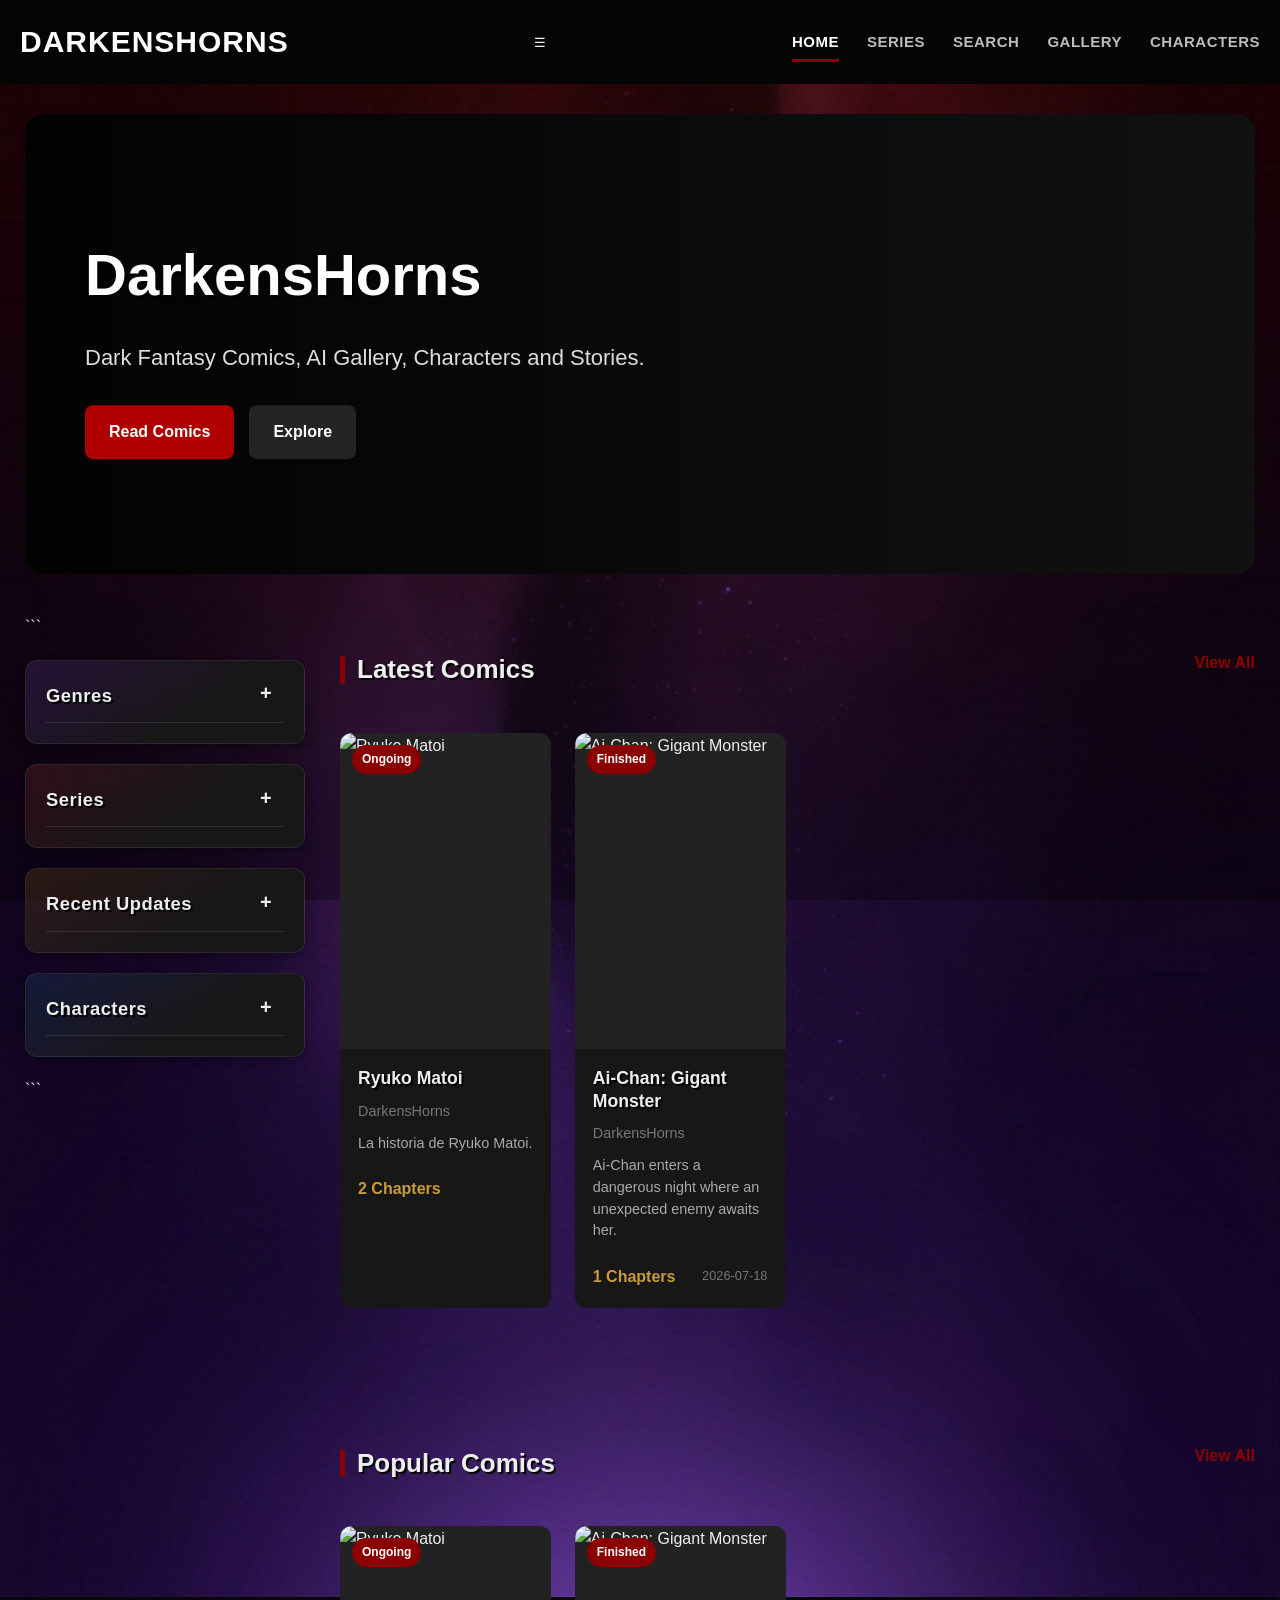
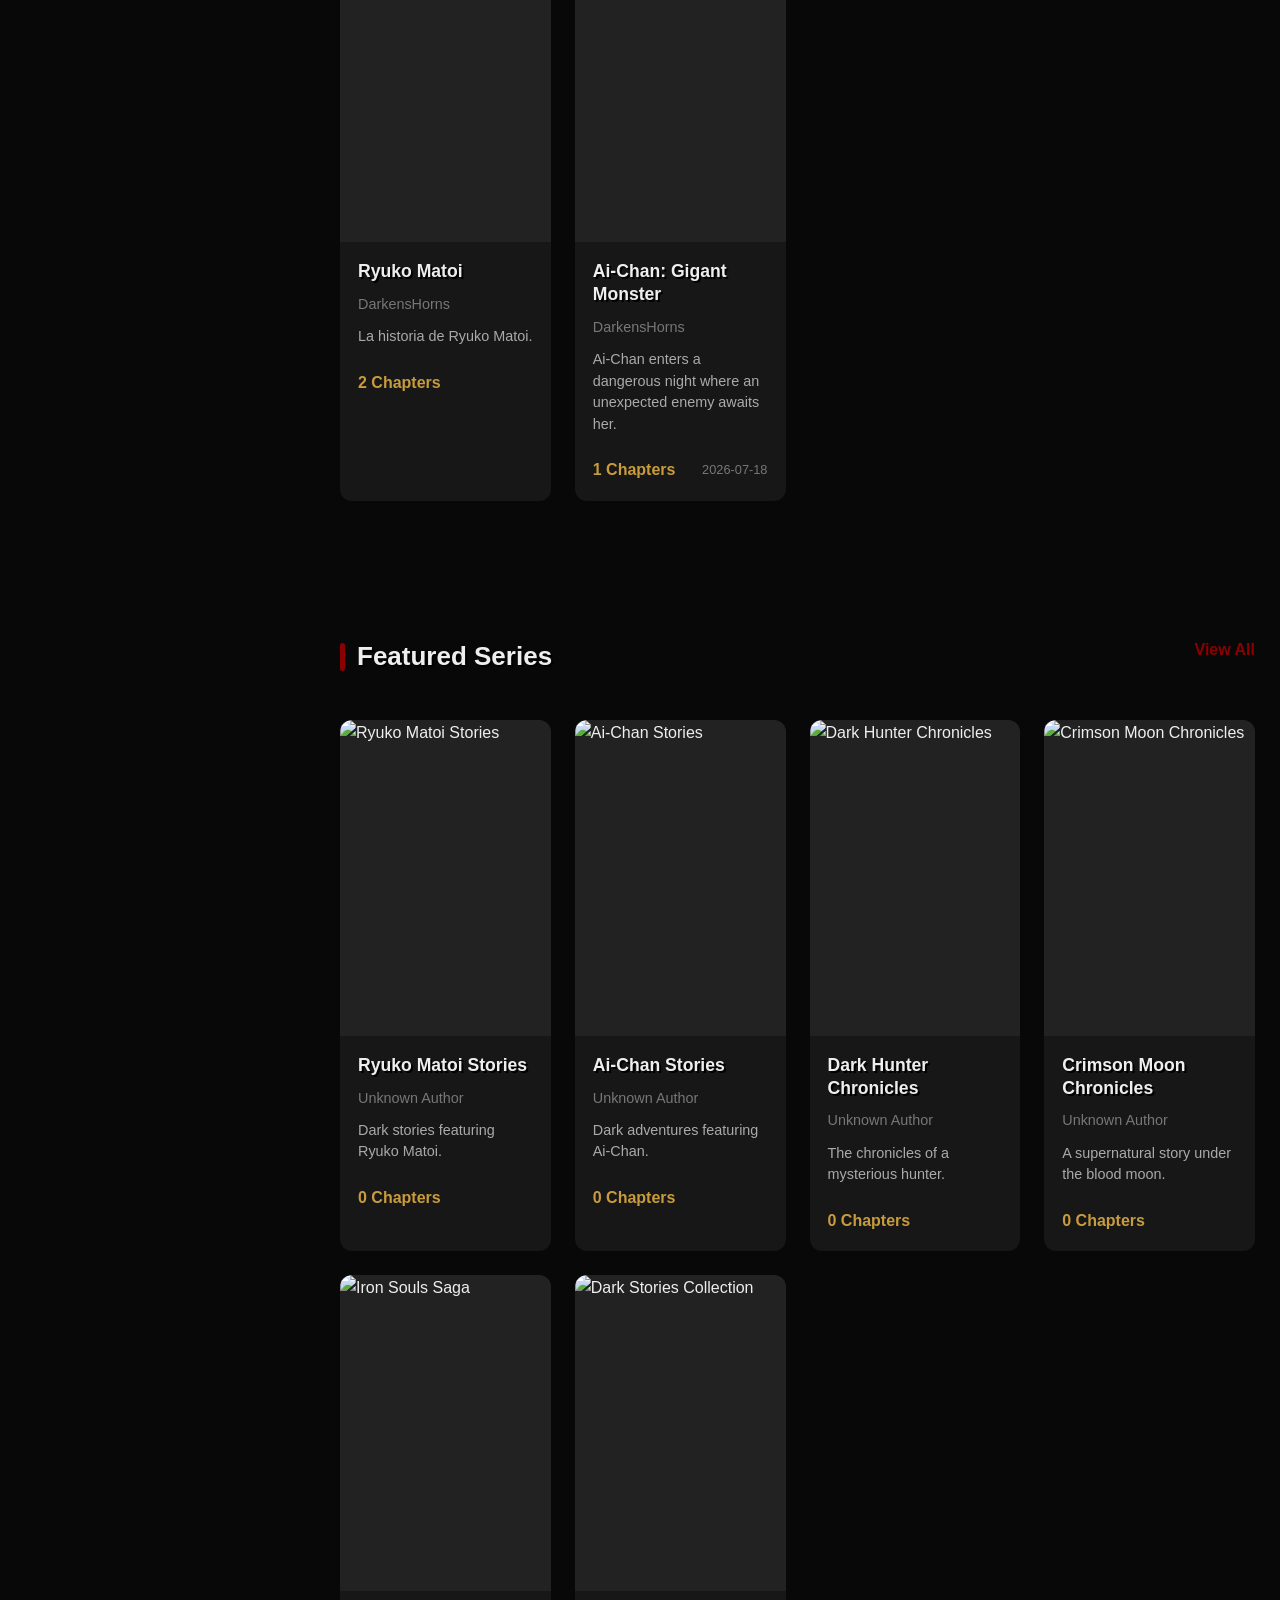
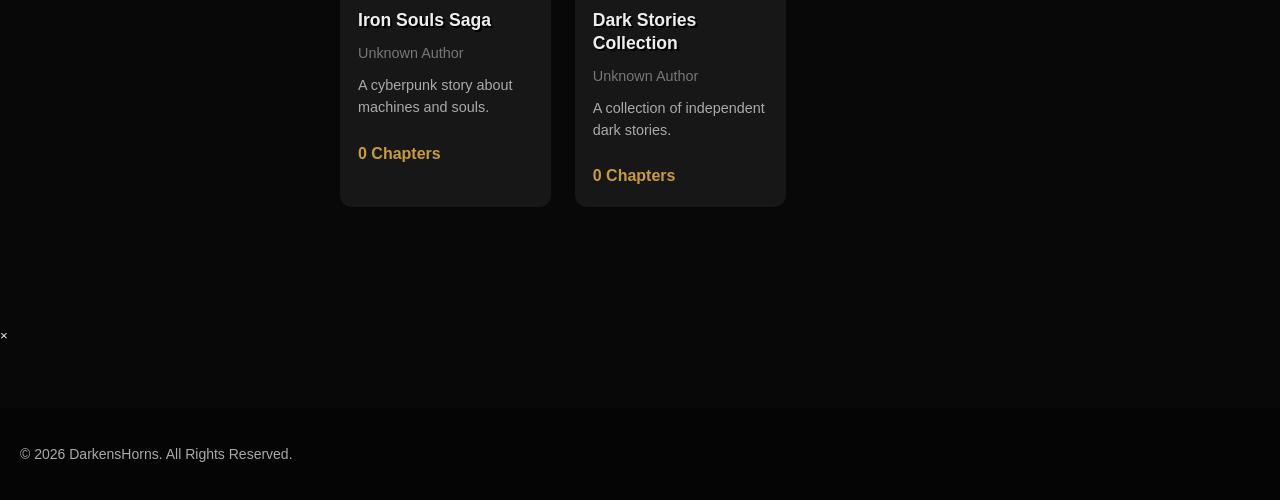
==== index.html @ 61ee0b5c "Update index.html" ====
<!DOCTYPE html>

<html lang="en">

<head>

<meta charset="UTF-8">

<meta name="viewport" content="width=device-width, initial-scale=1.0">

<title>DarkensHorns</title>

<meta name="description" content="DarkensHorns - Dark Comics, AI Gallery, Characters and Stories">

<link rel="icon" href="favicon.ico">

<link rel="stylesheet" href="css/variables.css">
<link rel="stylesheet" href="css/theme.css">
<link rel="stylesheet" href="css/layout.css">
<link rel="stylesheet" href="css/header.css">
<link rel="stylesheet" href="css/navigation.css">
<link rel="stylesheet" href="css/cards.css">
<link rel="stylesheet" href="css/sidebar.css">
<link rel="stylesheet" href="css/footer.css">
<link rel="stylesheet" href="css/animation.css">
<link rel="stylesheet" href="css/home.css">
<link rel="stylesheet" href="css/home-banner.css">
<link rel="stylesheet" href="css/responsive.css">

</head>

<body>

<header id="site-header">

<div class="header-container">

<a href="index.html" class="logo">
DarkensHorns
</a>

<button
 class="menu-toggle"
 aria-label="Open Menu">
☰ </button>

<nav class="main-navigation">

<a href="index.html" class="active">
Home
</a>

<a href="pages/series.html">
Series
</a>

<a href="pages/search.html">
Search
</a>

<a href="pages/gallery.html">
Gallery
</a>

<a href="pages/characters.html">
Characters
</a>

</nav>

</div>

</header>

<main class="main-container">

<section id="home-banner">

<div id="banner-slider"></div>

<div class="banner-content">

<h1>
DarkensHorns
</h1>

<p>
Dark Fantasy Comics, AI Gallery, Characters and Stories.
</p>

<div class="hero-buttons">

<a
 href="pages/series.html"
 class="hero-primary">
Read Comics </a>

<a
 href="pages/search.html"
 class="hero-secondary">
Explore </a>

</div>

</div>

</section>

<div class="content-layout">

<!-- COLUMNA IZQUIERDA -->

<aside class="sidebar">

```
<!-- GENRES -->

<section class="sidebar-box sidebar-genres">

    <h3
        class="sidebar-toggle"
        tabindex="0"
        role="button"
        aria-expanded="false">

        <span>
            Genres
        </span>

        <span class="sidebar-arrow">
            +
        </span>

    </h3>


    <div class="sidebar-content">

        <ul
            id="categories-list"
            class="category-list">
        </ul>

    </div>

</section>



<!-- SERIES -->

<section class="sidebar-box sidebar-series">

    <h3
        class="sidebar-toggle"
        tabindex="0"
        role="button"
        aria-expanded="false">

        <span>
            Series
        </span>

        <span class="sidebar-arrow">
            +
        </span>

    </h3>


    <div class="sidebar-content">

        <ul
            id="series-list"
            class="category-list">
        </ul>

    </div>

</section>



<!-- RECENT UPDATES -->

<section class="sidebar-box sidebar-recent">

    <h3
        class="sidebar-toggle"
        tabindex="0"
        role="button"
        aria-expanded="false">

        <span>
            Recent Updates
        </span>

        <span class="sidebar-arrow">
            +
        </span>

    </h3>


    <div class="sidebar-content">

        <ul
            id="recent-list">
        </ul>

    </div>

</section>



<!-- CHARACTERS -->

<section class="sidebar-box sidebar-characters">

    <h3
        class="sidebar-toggle"
        tabindex="0"
        role="button"
        aria-expanded="false">

        <span>
            Characters
        </span>

        <span class="sidebar-arrow">
            +
        </span>

    </h3>


    <div class="sidebar-content">

        <div
            id="characters-list">
        </div>

    </div>

</section>
```

</aside>


<!-- COLUMNA DERECHA -->

<section class="content">

<section class="home-section">

<div class="section-header">

<h2 class="section-title">
Latest Comics
</h2>

<a href="pages/series.html">
View All
</a>

</div>

<div
    id="latest-comics"
    class="comic-grid">
</div>

</section>

<section class="home-section">

<div class="section-header">

<h2 class="section-title">
Popular Comics
</h2>

<a href="pages/series.html">
View All
</a>

</div>

<div
    id="popular-comics"
    class="comic-grid">
</div>

</section>

<section class="home-section">

<div class="section-header">

<h2 class="section-title">
Featured Series
</h2>

<a href="pages/series.html">
View All
</a>

</div>

<div
    id="featured-series"
    class="comic-grid">
</div>

</section>

</section>

</div>

</main>

<div
    id="comic-modal"
    class="modal">

<div class="modal-content">

<button class="modal-close">
×
</button>

<div id="modal-body"></div>

</div>

</div>

<footer id="site-footer">

<div class="footer-container">

<p>
© 2026 DarkensHorns. All Rights Reserved.
</p>

</div>

</footer>

<script
    type="module"
    src="js/app.js">
</script>

<script
    type="module"
    src="js/home-banner.js">
</script>

</body>

</html>
---- css/variables.css ----
:root {

    /* COLORS */

    --bg-main: #080808;
    --bg-secondary: #111111;
    --bg-card: #171717;
    --bg-hover: #222222;

    --primary: #8b0000;
    --primary-light: #b30000;

    --accent: #c89b3c;

    --text-main: #eeeeee;
    --text-secondary: #aaaaaa;
    --text-dark: #777777;


    /* BORDERS */

    --border-color: rgba(255,255,255,0.08);

    --radius-small: 6px;
    --radius-medium: 12px;
    --radius-large: 18px;


    /* SHADOWS */

    --shadow-small:
    0 4px 10px rgba(0,0,0,.3);


    --shadow-large:
    0 10px 30px rgba(0,0,0,.6);



    /* LAYOUT */

    --container-width: 1400px;


    /* TRANSITIONS */

    --transition-fast: .2s ease;

    --transition-normal: .35s ease;


    /* FONTS */

    --font-main:
    Arial, Helvetica, sans-serif;


}
---- css/theme.css ----
/* =========================
   RESET
========================= */

* {
    margin: 0;
    padding: 0;
    box-sizing: border-box;
}

/* =========================
   HTML
========================= */

html {
    scroll-behavior: smooth;
}

/* =========================
   BODY
========================= */

body{

    background:
        linear-gradient(rgba(0,0,0,.15),rgba(0,0,0,.30)),
        url("../assets/background.png");

    background-position:center;
    background-size:cover;
    background-repeat:no-repeat;
    background-attachment:fixed;

    background-color:var(--bg-main);

    color:var(--text-main);

    font-family:var(--font-main);

    line-height:1.6;

    overflow-x:hidden;

}
/* =========================
   LINKS
========================= */

a {

    color: inherit;

    text-decoration: none;

    transition: var(--transition-fast);

}

a:hover {

    color: var(--accent);

}

/* =========================
   IMAGES
========================= */

img {

    display: block;

    width: 100%;

    height: auto;

}

/* =========================
   LISTS
========================= */

ul,
ol {

    list-style: none;

}

/* =========================
   BUTTONS
========================= */

button {

    border: none;

    cursor: pointer;

    background: none;

    color: inherit;

    transition: var(--transition-fast);

}

/* =========================
   INPUTS
========================= */

input,
textarea,
select {

    font-family: inherit;

    outline: none;

    border: none;

}

/* =========================
   HEADINGS
========================= */

h1 {

    font-size: 3rem;

    font-weight: 700;

}

h2 {

    font-size: 2rem;

    margin-bottom: 18px;

}

h3 {

    font-size: 1.3rem;

}

p {

    color: var(--text-secondary);

}

/* =========================
   SCROLLBAR
========================= */

::-webkit-scrollbar {

    width: 10px;

}

::-webkit-scrollbar-track {

    background: #0b0b0b;

}

::-webkit-scrollbar-thumb {

    background: #3a3a3a;

    border-radius: 10px;

}

::-webkit-scrollbar-thumb:hover {

    background: var(--primary);

}

/* =========================
   SELECTION
========================= */

::selection {

    background: var(--primary);

    color: white;

}

/* ==========================================================
   DARKENSHORNS
   FUN TITLE TYPOGRAPHY
========================================================== */

h1,
h2,
h3,
.card-title,
.comic-title,
.series-title {

    font-family:
        "Trebuchet MS",
        "Arial Rounded MT Bold",
        Arial,
        sans-serif;

    font-weight:
        900;

    text-shadow:
        2px
        2px
        0
        #000;

}
---- css/layout.css ----
/* =========================
   RESET
========================= */

*{
    margin:0;
    padding:0;
    box-sizing:border-box;
}


/* =========================
   HTML
========================= */

html{

    scroll-behavior:smooth;

}


/* =========================
   GLOBAL CONTAINER
========================= */

.container{

    width:100%;

    max-width:1400px;

    margin:auto;

    padding:0 20px;

}


/* =========================
   LINKS
========================= */

a{

    color:inherit;

    text-decoration:none;

    transition:var(--transition-fast);

}


a:hover{

    color:var(--accent);

}


/* =========================
   IMAGES
========================= */

img{

    display:block;

    max-width:100%;

    height:auto;

}


/* =========================
   LISTS
========================= */

ul,
ol{

    list-style:none;

}


/* =========================
   BUTTONS
========================= */

button{

    border:none;

    cursor:pointer;

    background:none;

    color:inherit;

    transition:var(--transition-fast);

}


/* =========================
   INPUTS
========================= */

input,
textarea,
select{

    font-family:inherit;

    outline:none;

}


/* =========================
   HEADINGS
========================= */

h1{

    font-size:3rem;

    font-weight:700;

    color:var(--text-main);

}


h2{

    font-size:2rem;

    margin-bottom:18px;

    color:var(--text-main);

}


h3{

    font-size:1.3rem;

    color:var(--text-main);

}


p{

    color:var(--text-secondary);

}


/* =========================
   SECTION TITLE
========================= */

.section-title{

    display:flex;

    align-items:center;

    gap:12px;

    margin:35px 0 20px;

    font-size:26px;

}


.section-title::before{

    content:"";

    width:5px;

    height:28px;

    background:var(--primary);

    border-radius:5px;

}


/* =========================
   SCROLLBAR
========================= */

::-webkit-scrollbar{

    width:10px;

}


::-webkit-scrollbar-track{

    background:#0b0b0b;

}


::-webkit-scrollbar-thumb{

    background:#3a3a3a;

    border-radius:10px;

}


::-webkit-scrollbar-thumb:hover{

    background:var(--primary);

}


/* =========================
   SELECTION
========================= */

::selection{

    background:var(--primary);

    color:white;

}


/* =========================
   MOBILE
========================= */

@media(max-width:768px){

    .container{

        padding:0 15px;

    }


    h1{

        font-size:2.2rem;

    }


    h2{

        font-size:1.6rem;

    }

}

/* =========================
   MAIN LAYOUT
========================= */

.main-container{

    width:100%;
    max-width:1600px;

    margin:30px auto 60px;

    padding:0 25px;

    position:relative;

    z-index:2;

}

.content-layout{

    display:grid;

    grid-template-columns:280px minmax(0,1fr);

    gap:35px;

    align-items:start;

    width:100%;

}

.sidebar{

    width:100%;

    position:sticky;

    top:90px;

    display:flex;

    flex-direction:column;

    gap:22px;

}

.content{

    width:100%;

    min-width:0;

    display:flex;

    flex-direction:column;

    gap:45px;

}

@media(max-width:992px){

    .main-container{

        padding:0 15px;

    }

    .content-layout{

        display:flex;

        flex-direction:column;

        gap:30px;

    }

    .sidebar{

        position:static;

    }

}
---- css/header.css ----
/* =========================
   DARKENSHORNS HEADER
========================= */

#site-header{

    width:100%;

    background:#050505;

    border-bottom:1px solid var(--border);

    position:sticky;

    top:0;

    z-index:500;

}



/* =========================
   HEADER CONTAINER
========================= */

.header-container{

    max-width:1400px;

    margin:auto;

    padding:18px 20px;

    display:flex;

    justify-content:space-between;

    align-items:center;

    gap:20px;

}



/* =========================
   LOGO
========================= */

.logo{

    font-size:30px;

    font-weight:800;

    letter-spacing:1px;

    color:#fff;

    text-transform:uppercase;

}



.logo:hover{

    color:var(--primary);

}



/* =========================
   OPTIONAL LOGO EFFECT
========================= */

.logo span{

    color:var(--primary);

}



/* =========================
   HEADER ACTIONS
========================= */

.header-actions{

    display:flex;

    align-items:center;

    gap:15px;

}



/* =========================
   SEARCH BUTTON
========================= */

.header-search{

    width:40px;

    height:40px;

    border-radius:50%;

    display:flex;

    justify-content:center;

    align-items:center;

    background:var(--bg-panel);

    border:1px solid var(--border);

    color:#fff;

}



.header-search:hover{

    background:var(--primary);

}



/* =========================
   USER BUTTON
========================= */

.user-button{

    padding:10px 16px;

    background:var(--bg-panel);

    border:1px solid var(--border);

    border-radius:8px;

    color:#fff;

}



.user-button:hover{

    background:var(--primary);

}



/* =========================
   MOBILE
========================= */

@media(max-width:768px){


    .header-container{

        padding:15px;

    }


    .logo{

        font-size:24px;

    }


}
---- css/navigation.css ----
/* =========================
   DARKENSHORNS NAVIGATION
========================= */

.main-navigation{

    display:flex;

    align-items:center;

    gap:28px;

}



/* =========================
   LINKS
========================= */

.main-navigation a{

    position:relative;

    color:#bdbdbd;

    font-size:15px;

    font-weight:600;

    text-transform:uppercase;

    letter-spacing:.5px;

    padding:8px 0;

    transition:.25s ease;

}



/* =========================
   HOVER
========================= */

.main-navigation a:hover{

    color:#fff;

}



/* =========================
   ACTIVE EFFECT
========================= */

.main-navigation a::after{

    content:"";

    position:absolute;

    left:0;

    bottom:0;

    width:0;

    height:3px;

    background:var(--primary);

    transition:.25s ease;

}



.main-navigation a:hover::after{

    width:100%;

}



/* =========================
   ACTIVE PAGE
========================= */

.main-navigation a.active{

    color:#fff;

}



.main-navigation a.active::after{

    width:100%;

}



/* =========================
   MOBILE MENU
========================= */

@media(max-width:768px){


    .main-navigation{

        width:100%;

        justify-content:center;

        flex-wrap:wrap;

        gap:18px;

        padding-top:10px;

    }



    .main-navigation a{

        font-size:14px;

    }


}
---- css/cards.css ----
/* =========================
   COMIC GRID
========================= */

.comic-grid,
.series-grid {

    display: grid;

    grid-template-columns: repeat(auto-fill, minmax(220px,1fr));

    gap: 30px;

}


/* =========================
   CARD
========================= */

.comic-card {

    background: var(--bg-card);

    border-radius: var(--radius-medium);

    overflow: hidden;

    border: 1px solid var(--border-color);

    transition: var(--transition-normal);

    cursor: pointer;

    display: flex;

    flex-direction: column;

}

.comic-card:hover {

    transform: translateY(-8px);

    box-shadow: var(--shadow-large);

    border-color: var(--accent);

}


/* =========================
   COVER
========================= */

.comic-cover {

    position: relative;

    overflow: hidden;

    aspect-ratio: 2 / 3;

    background: #222;

}

.comic-cover img {

    width: 100%;

    height: 100%;

    object-fit: cover;

    transition: .4s;

}

.comic-card:hover .comic-cover img {

    transform: scale(1.08);

}


/* =========================
   BADGES
========================= */

.card-badge {

    position: absolute;

    top: 12px;

    left: 12px;

    background: var(--primary);

    color: white;

    font-size: .75rem;

    font-weight: bold;

    padding: 5px 10px;

    border-radius: 20px;

}


/* =========================
   INFO
========================= */

.card-info {

    padding: 18px;

    display: flex;

    flex-direction: column;

    gap: 10px;

    flex: 1;

}

.card-title {

    font-size: 1.1rem;

    color: var(--text-main);

    font-weight: bold;

    line-height: 1.3;

}

.card-author {

    color: var(--text-dark);

    font-size: .9rem;

}

.card-description {

    color: var(--text-secondary);

    font-size: .9rem;

    line-height: 1.5;

}


/* =========================
   FOOTER
========================= */

.card-footer {

    display: flex;

    justify-content: space-between;

    align-items: center;

    margin-top: auto;

    padding-top: 12px;

}

.chapter-number {

    color: var(--accent);

    font-weight: bold;

}

.card-date {

    color: var(--text-dark);

    font-size: .8rem;

}


/* =========================
   TAGS
========================= */

.card-tags {

    display: flex;

    flex-wrap: wrap;

    gap: 8px;

    margin-top: 10px;

}

.card-tag {

    background: rgba(255,255,255,.05);

    padding: 5px 10px;

    border-radius: 20px;

    font-size: .75rem;

    color: var(--text-secondary);

}

.card-tag:hover {

    background: var(--primary);

    color: white;

}


/* =========================
   PLACEHOLDER
========================= */

.placeholder-cover {

    display: flex;

    justify-content: center;

    align-items: center;

    width: 100%;

    height: 100%;

    color: #666;

    font-size: 3rem;

}


/* =========================
   LOADING CARD
========================= */

.loading-card {

    height: 380px;

    border-radius: var(--radius-medium);

    background: linear-gradient(
        90deg,
        #1b1b1b 25%,
        #2a2a2a 50%,
        #1b1b1b 75%
    );

    background-size: 300% 100%;

    animation: loading 1.5s infinite;

}

@keyframes loading {

    0% {
        background-position: 100% 0;
    }

    100% {
        background-position: -100% 0;
    }

}
---- css/sidebar.css ----
/* =========================
SIDEBAR
========================= */

.sidebar {

```
display: flex;

flex-direction: column;

gap: 20px;
```

}

/* =========================
GENERAL BOX
========================= */

.sidebar-box {

```
background: var(--bg-card);

border: 1px solid var(--border-color);

border-radius: var(--radius-medium);

padding: 20px;

box-shadow: var(--shadow-small);

overflow: hidden;

transition:
    transform 0.25s ease,
    box-shadow 0.25s ease,
    border-color 0.25s ease;
```

}

.sidebar-box:hover {

```
transform:
    translateY(-2px);

box-shadow:
    0 10px 30px
    rgba(0,0,0,.45);
```

}

/* =========================
SIDEBAR ACCORDION
========================= */

.sidebar-toggle {

```
width:
    100%;

display:
    flex;

align-items:
    center;

justify-content:
    space-between;

margin:
    0;

padding:
    0
    0
    12px;

background:
    transparent;

border:
    none;

border-bottom:
    1px solid
    rgba(255,255,255,.10);

color:
    inherit;

font-family:
    inherit;

font-size:
    1.15rem;

font-weight:
    800;

letter-spacing:
    .5px;

text-align:
    left;

cursor:
    pointer;

text-shadow:
    2px
    2px
    0
    #000;
```

}

.sidebar-arrow {

```
display:
    flex;

align-items:
    center;

justify-content:
    center;

width:
    24px;

height:
    24px;

font-size:
    1.25rem;

font-weight:
    700;

line-height:
    1;

text-shadow:
    none;

transition:
    transform
    .25s
    ease;
```

}

/*
Contenido cerrado
por defecto.
*/

.sidebar-content {

```
max-height:
    0;

opacity:
    0;

overflow:
    hidden;

visibility:
    hidden;

padding-top:
    0;

transition:
    max-height
    .35s
    ease,

    opacity
    .25s
    ease,

    padding-top
    .35s
    ease,

    visibility
    .35s
    ease;
```

}

/*
Contenido abierto.
*/

.sidebar-box.open
.sidebar-content {

```
max-height:
    2000px;

opacity:
    1;

visibility:
    visible;

padding-top:
    18px;
```

}

/*
Flecha del acordeón
cuando está abierto.
*/

.sidebar-box.open
.sidebar-arrow {

```
transform:
    rotate(180deg);
```

}

/* =========================
TITLES
========================= */

.sidebar-box h3 {

```
margin:
    0
    0
    18px;

padding:
    0
    0
    12px;

font-size:
    1.15rem;

font-weight:
    800;

letter-spacing:
    .5px;

border-bottom:
    1px solid
    rgba(255,255,255,.10);

text-shadow:
    2px
    2px
    0
    #000;
```

}

/* =========================
GENRES
========================= */

.sidebar-genres {

```
border-left:
    4px solid
    #9b59ff;

background:
    linear-gradient(
        145deg,
        rgba(155,89,255,.16),
        var(--bg-card) 60%
    );
```

}

.sidebar-genres .sidebar-toggle {

```
color:
    #c99cff;
```

}

#categories-list {

```
display:
    flex;

flex-wrap:
    wrap;

gap:
    8px;

padding:
    0;

margin:
    0;

list-style:
    none;
```

}

#categories-list li {

```
display:
    inline-flex;
```

}

#categories-list a {

```
display:
    block;

padding:
    7px
    12px;

border-radius:
    20px;

background:
    rgba(155,89,255,.15);

border:
    1px solid
    rgba(155,89,255,.35);

color:
    #e3ccff;

text-decoration:
    none;

font-size:
    .82rem;

transition:
    all .2s ease;
```

}

#categories-list a:hover {

```
background:
    #9b59ff;

color:
    white;

transform:
    translateY(-2px);

box-shadow:
    0
    5px
    15px
    rgba(155,89,255,.35);
```

}

/* =========================
SERIES
========================= */

.sidebar-series {

```
border-left:
    4px solid
    #e74c3c;

background:
    linear-gradient(
        145deg,
        rgba(231,76,60,.15),
        var(--bg-card) 60%
    );
```

}

.sidebar-series .sidebar-toggle {

```
color:
    #ff7b6d;
```

}

#series-list {

```
display:
    flex;

flex-direction:
    column;

gap:
    7px;

padding:
    0;

margin:
    0;

list-style:
    none;
```

}

#series-list li {

```
margin:
    0;
```

}

#series-list a {

```
display:
    flex;

align-items:
    center;

padding:
    10px
    12px;

border-radius:
    7px;

color:
    var(--text-main);

text-decoration:
    none;

background:
    rgba(255,255,255,.025);

border:
    1px solid
    transparent;

transition:
    all .2s ease;
```

}

#series-list a::before {

```
content:
    "◆";

margin-right:
    9px;

color:
    #e74c3c;

font-size:
    .65rem;
```

}

#series-list a:hover {

```
background:
    rgba(231,76,60,.15);

border-color:
    rgba(231,76,60,.35);

padding-left:
    16px;

color:
    #ffaaa0;
```

}

/* =========================
RECENT UPDATES
========================= */

.sidebar-recent {

```
border-left:
    4px solid
    #f39c12;

background:
    linear-gradient(
        145deg,
        rgba(243,156,18,.13),
        var(--bg-card) 60%
    );
```

}

.sidebar-recent .sidebar-toggle {

```
color:
    #ffc15a;
```

}

#recent-list {

```
display:
    flex;

flex-direction:
    column;

gap:
    8px;

padding:
    0;

margin:
    0;

list-style:
    none;
```

}

#recent-list li {

```
padding:
    10px
    12px;

border-radius:
    7px;

background:
    rgba(255,255,255,.025);

border:
    1px solid
    transparent;

transition:
    all .2s ease;

cursor:
    pointer;
```

}

#recent-list li:hover {

```
background:
    rgba(243,156,18,.14);

border-color:
    rgba(243,156,18,.30);

transform:
    translateX(4px);
```

}

/* =========================
CHARACTERS
========================= */

.sidebar-characters {

```
border-left:
    4px solid
    #3498db;

background:
    linear-gradient(
        145deg,
        rgba(52,152,219,.14),
        var(--bg-card) 60%
    );
```

}

.sidebar-characters .sidebar-toggle {

```
color:
    #6fc4ff;
```

}

#characters-list {

```
display:
    flex;

flex-direction:
    column;

gap:
    15px;
```

}

.character-item {

```
display:
    flex;

align-items:
    center;

gap:
    12px;

padding:
    8px;

border-radius:
    8px;

transition:
    all .2s ease;
```

}

.character-item:hover {

```
background:
    rgba(52,152,219,.12);

transform:
    translateX(4px);
```

}

.character-avatar {

```
width:
    55px;

height:
    55px;

border-radius:
    50%;

overflow:
    hidden;

flex-shrink:
    0;

border:
    2px solid
    #3498db;

box-shadow:
    0
    0
    10px
    rgba(52,152,219,.25);
```

}

.character-avatar img {

```
width:
    100%;

height:
    100%;

object-fit:
    cover;
```

}

.character-info {

```
display:
    flex;

flex-direction:
    column;
```

}

.character-name {

```
font-weight:
    bold;

color:
    var(--text-main);

text-shadow:
    1px
    1px
    0
    #000;
```

}

.character-series {

```
color:
    var(--text-dark);

font-size:
    .85rem;
```

}

/* =========================
TAG CLOUD
========================= */

.sidebar-tags {

```
display:
    flex;

flex-wrap:
    wrap;

gap:
    10px;
```

}

.sidebar-tag {

```
padding:
    6px
    12px;

background:
    rgba(255,255,255,.05);

border-radius:
    20px;

font-size:
    .8rem;

transition:
    var(--transition-fast);
```

}

.sidebar-tag:hover {

```
background:
    var(--primary);

color:
    white;
```

}

/* =========================
STATS
========================= */

.sidebar-stats {

```
display:
    flex;

flex-direction:
    column;

gap:
    12px;
```

}

.stat-item {

```
display:
    flex;

justify-content:
    space-between;

color:
    var(--text-secondary);
```

}

.stat-item strong {

```
color:
    var(--accent);
```

}

/* =========================
MOBILE
========================= */

@media (
max-width: 768px
) {

```
.sidebar {

    gap:
        15px;

}


.sidebar-box {

    padding:
        16px;

}


#categories-list {

    gap:
        6px;

}


#categories-list a {

    padding:
        6px
        10px;

    font-size:
        .78rem;

}
```

}
---- css/footer.css ----
/* =========================
   DARKENSHORNS FOOTER
========================= */

#site-footer{

    margin-top:60px;

    background:#050505;

    border-top:1px solid var(--border);

}



/* =========================
   FOOTER CONTAINER
========================= */

.footer-container{

    max-width:1400px;

    margin:auto;

    padding:35px 20px;

    display:flex;

    justify-content:space-between;

    align-items:center;

    gap:25px;

}



/* =========================
   TEXT
========================= */

.footer-container p{

    margin:0;

    color:var(--text-secondary);

    font-size:14px;

}



/* =========================
   FOOTER LINKS
========================= */

.footer-links{

    display:flex;

    gap:20px;

}



.footer-links a{

    color:#aaa;

    font-size:14px;

}



.footer-links a:hover{

    color:#fff;

}



/* =========================
   SOCIAL
========================= */

.footer-social{

    display:flex;

    gap:12px;

}



.footer-social a{

    width:35px;

    height:35px;

    border-radius:50%;

    display:flex;

    align-items:center;

    justify-content:center;

    background:var(--bg-panel);

    border:1px solid var(--border);

}



.footer-social a:hover{

    background:var(--primary);

    color:white;

}



/* =========================
   MOBILE
========================= */

@media(max-width:768px){


    .footer-container{

        flex-direction:column;

        text-align:center;

    }



    .footer-links{

        flex-wrap:wrap;

        justify-content:center;

    }


}
---- css/animation.css ----
/* =========================
   FADE IN
========================= */

@keyframes fadeIn {

    from {
        opacity: 0;
        transform: translateY(25px);
    }

    to {
        opacity: 1;
        transform: translateY(0);
    }

}

.fade-in {

    animation: fadeIn .7s ease forwards;

}


/* =========================
   SCALE
========================= */

@keyframes scaleIn {

    from {
        opacity: 0;
        transform: scale(.95);
    }

    to {
        opacity: 1;
        transform: scale(1);
    }

}

.scale-in {

    animation: scaleIn .35s ease forwards;

}


/* =========================
   SLIDE LEFT
========================= */

@keyframes slideLeft {

    from {
        opacity: 0;
        transform: translateX(40px);
    }

    to {
        opacity: 1;
        transform: translateX(0);
    }

}

.slide-left {

    animation: slideLeft .5s ease forwards;

}


/* =========================
   SLIDE RIGHT
========================= */

@keyframes slideRight {

    from {
        opacity: 0;
        transform: translateX(-40px);
    }

    to {
        opacity: 1;
        transform: translateX(0);
    }

}

.slide-right {

    animation: slideRight .5s ease forwards;

}


/* =========================
   FLOAT
========================= */

@keyframes floating {

    0% {
        transform: translateY(0px);
    }

    50% {
        transform: translateY(-5px);
    }

    100% {
        transform: translateY(0px);
    }

}

.floating {

    animation: floating 3s ease-in-out infinite;

}


/* =========================
   GLOW
========================= */

@keyframes glow {

    0% {

        box-shadow:
        0 0 0 rgba(200,155,60,.0);

    }

    50% {

        box-shadow:
        0 0 18px rgba(200,155,60,.35);

    }

    100% {

        box-shadow:
        0 0 0 rgba(200,155,60,.0);

    }

}

.glow {

    animation: glow 2.5s infinite;

}


/* =========================
   LOADING
========================= */

@keyframes pulse {

    0% {

        opacity: .5;

    }

    50% {

        opacity: 1;

    }

    100% {

        opacity: .5;

    }

}

.loading {

    animation: pulse 1.5s infinite;

}


/* =========================
   HOVER
========================= */

.hover-lift {

    transition: .3s;

}

.hover-lift:hover {

    transform: translateY(-6px);

}

.hover-scale {

    transition: .3s;

}

.hover-scale:hover {

    transform: scale(1.04);

}
---- css/home.css ----
/* =========================
   HOME
========================= */

/* HERO */

.hero{

    position:relative;

    width:100%;

    height:520px;

    border-radius:16px;

    overflow:hidden;

    margin:30px 0 40px;

    background:#111;

    box-shadow:var(--shadow);

}

.hero img{

    width:100%;

    height:100%;

    object-fit:cover;

}

.hero::after{

    content:"";

    position:absolute;

    inset:0;

    background:linear-gradient(
        to right,
        rgba(0,0,0,.88),
        rgba(0,0,0,.55),
        rgba(0,0,0,.15)
    );

}

.hero-content{

    position:absolute;

    left:50px;

    bottom:50px;

    z-index:5;

    max-width:520px;

}

.hero-content h1{

    margin-bottom:18px;

}

.hero-content p{

    margin-bottom:25px;

}

.hero-buttons{

    display:flex;

    gap:15px;

    flex-wrap:wrap;

}

.hero-buttons a{

    padding:14px 24px;

    border-radius:8px;

    font-weight:600;

}

.hero-primary{

    background:var(--primary);

    color:#fff;

}

.hero-primary:hover{

    background:var(--accent);

}

.hero-secondary{

    background:rgba(255,255,255,.08);

    border:1px solid var(--border);

}

.hero-secondary:hover{

    background:rgba(255,255,255,.14);

}


/* =========================
   SECTION
========================= */

.home-section{

    margin-bottom:55px;

}

.section-header{

    display:flex;

    justify-content:space-between;

    align-items:center;

    margin-bottom:22px;

}

.section-header a{

    color:var(--primary);

    font-weight:600;

}

.section-header a:hover{

    color:var(--accent);

}


/* =========================
   GRID
========================= */

.comic-grid{

    display:grid;

    grid-template-columns:repeat(auto-fill,minmax(210px,1fr));

    gap:24px;

}


/* =========================
   CARD
========================= */

.comic-card{

    background:var(--bg-card);

    border:1px solid var(--border);

    border-radius:12px;

    overflow:hidden;

    transition:.25s;

    box-shadow:var(--shadow);

}

.comic-card:hover{

    transform:translateY(-8px);

    border-color:var(--primary);

}

.comic-cover{

    position:relative;

    aspect-ratio:2 / 3;

    overflow:hidden;

}

.comic-cover img{

    width:100%;

    height:100%;

    object-fit:cover;

    transition:.35s;

}

.comic-card:hover .comic-cover img{

    transform:scale(1.06);

}


/* BADGES */

.badge{

    position:absolute;

    top:12px;

    left:12px;

    background:var(--primary);

    color:#fff;

    padding:5px 10px;

    border-radius:20px;

    font-size:12px;

    font-weight:700;

}

.badge-right{

    left:auto;

    right:12px;

    background:#202020;

}


/* INFO */

.comic-info{

    padding:16px;

}

.comic-title{

    font-size:18px;

    font-weight:700;

    margin-bottom:8px;

}

.comic-meta{

    display:flex;

    justify-content:space-between;

    color:var(--text-secondary);

    font-size:13px;

    margin-bottom:10px;

}

.comic-description{

    font-size:14px;

    color:var(--text-secondary);

    line-height:1.5;

}


/* =========================
   HORIZONTAL
========================= */

.horizontal-list{

    display:grid;

    gap:16px;

}

.horizontal-card{

    display:flex;

    gap:18px;

    background:var(--bg-card);

    border:1px solid var(--border);

    border-radius:12px;

    overflow:hidden;

    transition:.25s;

}

.horizontal-card:hover{

    border-color:var(--primary);

}

.horizontal-card img{

    width:150px;

    object-fit:cover;

}

.horizontal-content{

    padding:18px;

    display:flex;

    flex-direction:column;

    justify-content:center;

}


/* =========================
   RESPONSIVE
========================= */

@media(max-width:900px){

    .hero{

        height:430px;

    }

    .hero-content{

        left:30px;

        right:30px;

        bottom:30px;

    }

}

@media(max-width:768px){

    .hero{

        height:360px;

    }

    .hero-content h1{

        font-size:2rem;

    }

    .comic-grid{

        grid-template-columns:repeat(2,1fr);

    }

}

@media(max-width:480px){

    .hero{

        height:300px;

    }

    .hero-content{

        left:20px;

        right:20px;

        bottom:20px;

    }

    .hero-buttons{

        flex-direction:column;

    }

    .comic-grid{

        grid-template-columns:1fr;

    }

    .horizontal-card{

        flex-direction:column;

    }

    .horizontal-card img{

        width:100%;

        height:220px;

    }

}
---- css/home-banner.css ----
/* ===========================
   HOME BANNER
=========================== */

#home-banner{

    position:relative;

    width:100%;

    height:460px;

    overflow:hidden;

    border-radius:18px;

    margin:30px 0 40px;

    background:#111;

}

#banner-slider{

    position:absolute;

    top:0;
    left:0;

    width:100%;
    height:100%;

    display:flex;

    transition:transform .8s ease;

}

.banner-slide{

    position:relative;

    flex:0 0 100%;

    width:100%;
    height:100%;

    background-size:cover;

    background-position:center center;

    background-repeat:no-repeat;

    overflow:hidden;

}

.banner-slide::before{

    content:"";

    position:absolute;

    inset:0;

    z-index:1;

    background:linear-gradient(
        90deg,
        rgba(0,0,0,.82) 0%,
        rgba(0,0,0,.55) 35%,
        rgba(0,0,0,.18) 70%,
        rgba(0,0,0,0) 100%
    );

}

.banner-content{

    position:absolute;

    z-index:10;

    left:60px;

    top:50%;

    transform:translateY(-50%);

}

.banner-content h1{

    font-size:58px;

    margin-bottom:18px;

    color:#fff;

}

.banner-content p{

    font-size:22px;

    color:#ddd;

    margin-bottom:30px;

}

.hero-buttons{

    display:flex;

    gap:15px;

}

.hero-primary{

    background:#b00000;

    color:white;

    padding:14px 28px;

    border-radius:8px;

}

.hero-secondary{

    background:rgba(255,255,255,.12);

    color:white;

    padding:14px 28px;

    border-radius:8px;

}

@media(max-width:900px){

#home-banner{

height:340px;

}

.banner-content{

left:30px;

}

.banner-content h1{

font-size:38px;

}

.banner-content p{

font-size:18px;

}

}

@media(max-width:600px){

.banner-content{

left:20px;
right:20px;

}

.banner-content h1{

font-size:30px;

}

.banner-content p{

font-size:16px;

}

.hero-buttons{

flex-direction:column;

}

}
---- css/responsive.css ----
/* ==========================================
   LARGE TABLETS
========================================== */

@media (max-width: 1200px) {

    .main-container {

        grid-template-columns: 1fr;

    }

    .sidebar {

        order: 2;

    }

}


/* ==========================================
   TABLETS
========================================== */

@media (max-width: 992px) {

    .header-container {

        flex-wrap: wrap;

        height: auto;

        padding: 20px 0;

    }

    .logo {

        width: 100%;

        text-align: center;

    }

    .main-nav {

        width: 100%;

        justify-content: center;

        flex-wrap: wrap;

    }

    .search-box {

        width: 100%;

        max-width: 500px;

        margin: auto;

    }

    .hero {

        min-height: 55vh;

        padding: 60px 20px;

    }

    .hero h1 {

        font-size: 2.8rem;

    }

}


/* ==========================================
   MOBILE
========================================== */

@media (max-width: 768px) {

    .comic-grid,
    .series-grid {

        grid-template-columns:
        repeat(auto-fill,minmax(170px,1fr));

    }

    .section-title {

        flex-direction: column;

        align-items: flex-start;

        gap: 10px;

    }

    .hero h1 {

        font-size: 2.2rem;

    }

    .hero p {

        font-size: 1rem;

    }

    .footer-links {

        flex-direction: column;

        gap: 12px;

    }

}


/* ==========================================
   SMALL MOBILE
========================================== */

@media (max-width: 480px) {

    .comic-grid,
    .series-grid {

        grid-template-columns: 1fr;

    }

    .search-box {

        width: 100%;

    }

    .hero {

        min-height: 45vh;

    }

    .hero-button {

        width: 100%;

        text-align: center;

    }

    h1 {

        font-size: 2rem;

    }

    h2 {

        font-size: 1.6rem;

    }

}
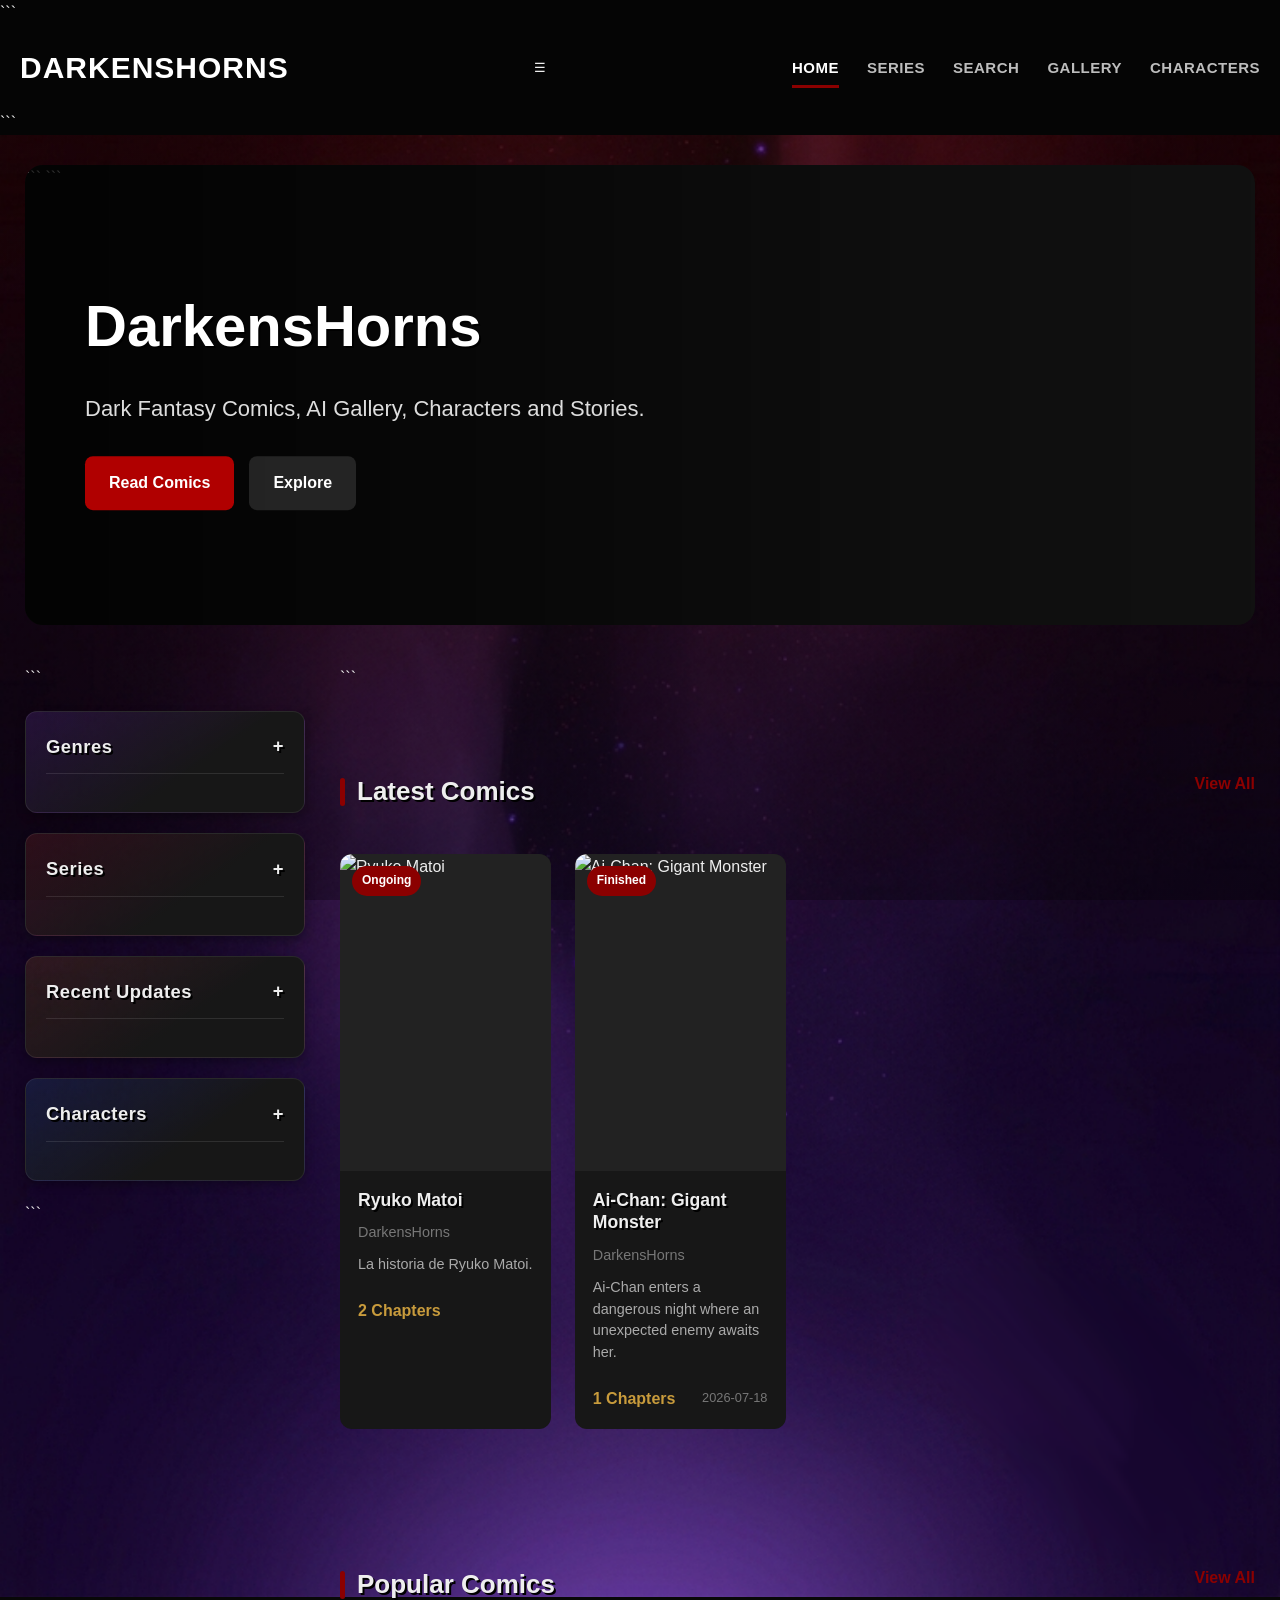
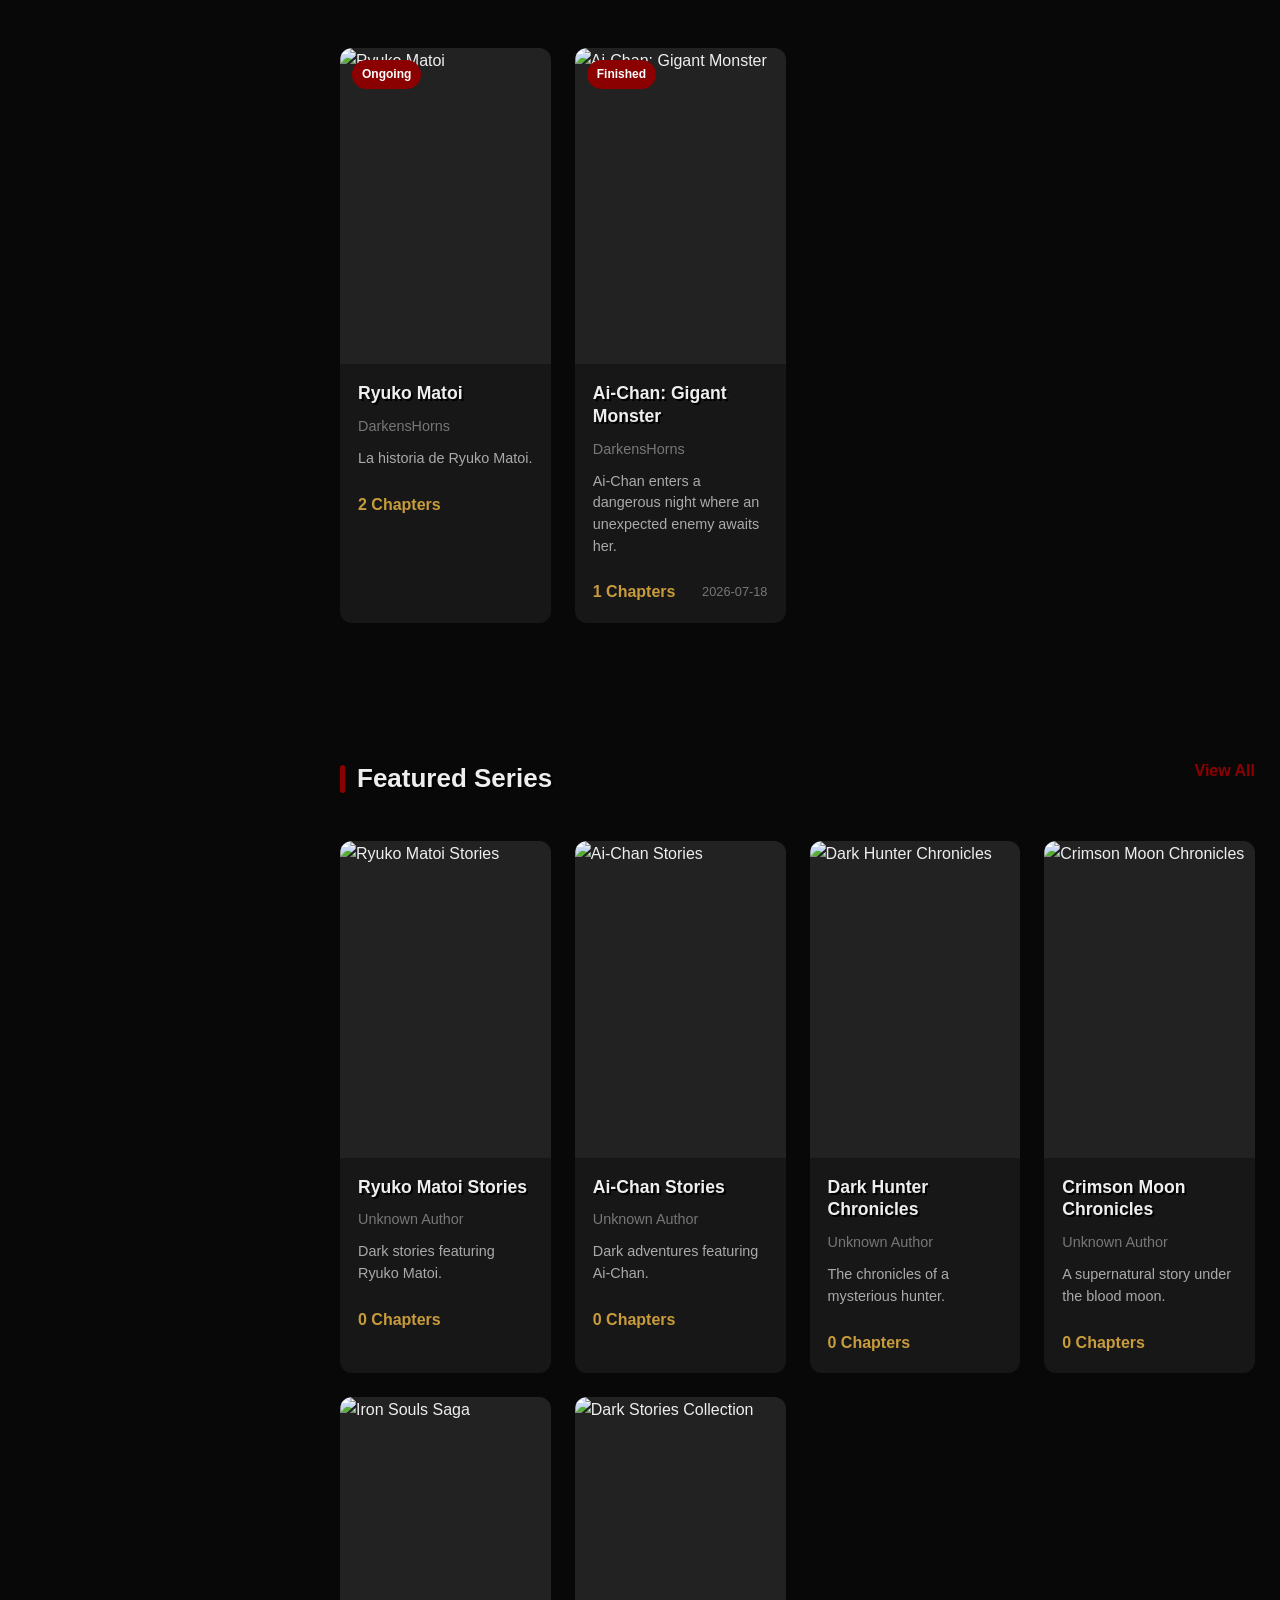
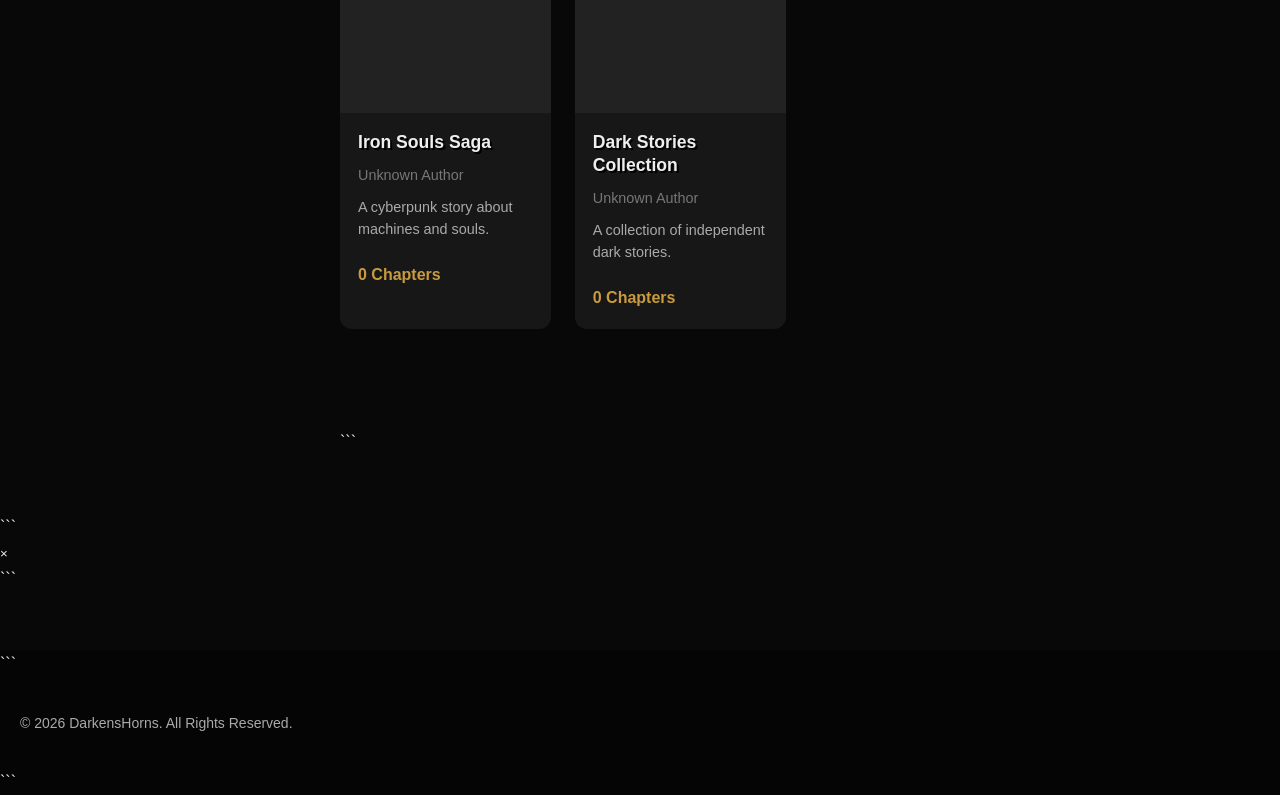
==== commit 81e02831: "Update index.html" ====
--- a/index.html
+++ b/index.html
@@ -6,26 +6,68 @@
 
 <meta charset="UTF-8">
 
-<meta name="viewport" content="width=device-width, initial-scale=1.0">
-
-<title>DarkensHorns</title>
-
-<meta name="description" content="DarkensHorns - Dark Comics, AI Gallery, Characters and Stories">
-
-<link rel="icon" href="favicon.ico">
-
-<link rel="stylesheet" href="css/variables.css">
-<link rel="stylesheet" href="css/theme.css">
-<link rel="stylesheet" href="css/layout.css">
-<link rel="stylesheet" href="css/header.css">
-<link rel="stylesheet" href="css/navigation.css">
-<link rel="stylesheet" href="css/cards.css">
-<link rel="stylesheet" href="css/sidebar.css">
-<link rel="stylesheet" href="css/footer.css">
-<link rel="stylesheet" href="css/animation.css">
-<link rel="stylesheet" href="css/home.css">
-<link rel="stylesheet" href="css/home-banner.css">
-<link rel="stylesheet" href="css/responsive.css">
+<meta name="viewport"
+   content="width=device-width, initial-scale=1.0">
+
+<title>
+DarkensHorns
+</title>
+
+<meta
+ name="description"
+ content="DarkensHorns - Dark Comics, AI Gallery, Characters and Stories">
+
+<link
+    rel="icon"
+    href="favicon.ico">
+
+<link
+    rel="stylesheet"
+    href="css/variables.css">
+
+<link
+    rel="stylesheet"
+    href="css/theme.css">
+
+<link
+    rel="stylesheet"
+    href="css/layout.css">
+
+<link
+    rel="stylesheet"
+    href="css/header.css">
+
+<link
+    rel="stylesheet"
+    href="css/navigation.css">
+
+<link
+    rel="stylesheet"
+    href="css/cards.css">
+
+<link
+    rel="stylesheet"
+    href="css/sidebar.css">
+
+<link
+    rel="stylesheet"
+    href="css/footer.css">
+
+<link
+    rel="stylesheet"
+    href="css/animation.css">
+
+<link
+    rel="stylesheet"
+    href="css/home.css">
+
+<link
+    rel="stylesheet"
+    href="css/home-banner.css">
+
+<link
+    rel="stylesheet"
+    href="css/responsive.css">
 
 </head>
 
@@ -33,42 +75,77 @@
 
 <header id="site-header">
 
+```
 <div class="header-container">
 
-<a href="index.html" class="logo">
-DarkensHorns
-</a>
-
-<button
- class="menu-toggle"
- aria-label="Open Menu">
-☰ </button>
-
-<nav class="main-navigation">
-
-<a href="index.html" class="active">
-Home
-</a>
-
-<a href="pages/series.html">
-Series
-</a>
-
-<a href="pages/search.html">
-Search
-</a>
-
-<a href="pages/gallery.html">
-Gallery
-</a>
-
-<a href="pages/characters.html">
-Characters
-</a>
-
-</nav>
+
+    <a
+        href="index.html"
+        class="logo">
+
+        DarkensHorns
+
+    </a>
+
+
+    <button
+        class="menu-toggle"
+        aria-label="Open Menu">
+
+        ☰
+
+    </button>
+
+
+    <nav class="main-navigation">
+
+
+        <a
+            href="index.html"
+            class="active">
+
+            Home
+
+        </a>
+
+
+        <a
+            href="pages/series.html">
+
+            Series
+
+        </a>
+
+
+        <a
+            href="pages/search.html">
+
+            Search
+
+        </a>
+
+
+        <a
+            href="pages/gallery.html">
+
+            Gallery
+
+        </a>
+
+
+        <a
+            href="pages/characters.html">
+
+            Characters
+
+        </a>
+
+
+    </nav>
+
 
 </div>
+```
 
 </header>
 
@@ -76,33 +153,55 @@
 
 <section id="home-banner">
 
+```
 <div id="banner-slider"></div>
 
+
 <div class="banner-content">
 
-<h1>
-DarkensHorns
-</h1>
-
-<p>
-Dark Fantasy Comics, AI Gallery, Characters and Stories.
-</p>
-
-<div class="hero-buttons">
-
-<a
- href="pages/series.html"
- class="hero-primary">
-Read Comics </a>
-
-<a
- href="pages/search.html"
- class="hero-secondary">
-Explore </a>
+
+    <h1>
+
+        DarkensHorns
+
+    </h1>
+
+
+    <p>
+
+        Dark Fantasy Comics,
+        AI Gallery,
+        Characters and Stories.
+
+    </p>
+
+
+    <div class="hero-buttons">
+
+
+        <a
+            href="pages/series.html"
+            class="hero-primary">
+
+            Read Comics
+
+        </a>
+
+
+        <a
+            href="pages/search.html"
+            class="hero-secondary">
+
+            Explore
+
+        </a>
+
+
+    </div>
+
 
 </div>
-
-</div>
+```
 
 </section>
 
@@ -115,7 +214,10 @@
 ```
 <!-- GENRES -->
 
-<section class="sidebar-box sidebar-genres">
+
+<section
+    class="sidebar-box sidebar-genres">
+
 
     <h3
         class="sidebar-toggle"
@@ -123,25 +225,39 @@
         role="button"
         aria-expanded="false">
 
+
         <span>
+
             Genres
-        </span>
-
-        <span class="sidebar-arrow">
+
+        </span>
+
+
+        <span
+            class="sidebar-arrow">
+
             +
-        </span>
+
+        </span>
+
 
     </h3>
 
 
-    <div class="sidebar-content">
+
+    <div
+        class="sidebar-content">
+
 
         <ul
             id="categories-list"
             class="category-list">
+
         </ul>
 
-    </div>
+
+    </div>
+
 
 </section>
 
@@ -149,7 +265,10 @@
 
 <!-- SERIES -->
 
-<section class="sidebar-box sidebar-series">
+
+<section
+    class="sidebar-box sidebar-series">
+
 
     <h3
         class="sidebar-toggle"
@@ -157,25 +276,39 @@
         role="button"
         aria-expanded="false">
 
+
         <span>
+
             Series
-        </span>
-
-        <span class="sidebar-arrow">
+
+        </span>
+
+
+        <span
+            class="sidebar-arrow">
+
             +
-        </span>
+
+        </span>
+
 
     </h3>
 
 
-    <div class="sidebar-content">
+
+    <div
+        class="sidebar-content">
+
 
         <ul
             id="series-list"
             class="category-list">
+
         </ul>
 
-    </div>
+
+    </div>
+
 
 </section>
 
@@ -183,7 +316,10 @@
 
 <!-- RECENT UPDATES -->
 
-<section class="sidebar-box sidebar-recent">
+
+<section
+    class="sidebar-box sidebar-recent">
+
 
     <h3
         class="sidebar-toggle"
@@ -191,24 +327,38 @@
         role="button"
         aria-expanded="false">
 
+
         <span>
+
             Recent Updates
-        </span>
-
-        <span class="sidebar-arrow">
+
+        </span>
+
+
+        <span
+            class="sidebar-arrow">
+
             +
-        </span>
+
+        </span>
+
 
     </h3>
 
 
-    <div class="sidebar-content">
+
+    <div
+        class="sidebar-content">
+
 
         <ul
             id="recent-list">
+
         </ul>
 
-    </div>
+
+    </div>
+
 
 </section>
 
@@ -216,7 +366,10 @@
 
 <!-- CHARACTERS -->
 
-<section class="sidebar-box sidebar-characters">
+
+<section
+    class="sidebar-box sidebar-characters">
+
 
     <h3
         class="sidebar-toggle"
@@ -224,97 +377,155 @@
         role="button"
         aria-expanded="false">
 
+
         <span>
+
             Characters
-        </span>
-
-        <span class="sidebar-arrow">
+
+        </span>
+
+
+        <span
+            class="sidebar-arrow">
+
             +
-        </span>
+
+        </span>
+
 
     </h3>
 
 
-    <div class="sidebar-content">
+
+    <div
+        class="sidebar-content">
+
 
         <div
             id="characters-list">
+
         </div>
 
-    </div>
+
+    </div>
+
 
 </section>
 ```
 
 </aside>
 
-
 <!-- COLUMNA DERECHA -->
 
 <section class="content">
 
+```
 <section class="home-section">
 
-<div class="section-header">
-
-<h2 class="section-title">
-Latest Comics
-</h2>
-
-<a href="pages/series.html">
-View All
-</a>
-
-</div>
-
-<div
-    id="latest-comics"
-    class="comic-grid">
-</div>
-
-</section>
+
+    <div class="section-header">
+
+
+        <h2 class="section-title">
+
+            Latest Comics
+
+        </h2>
+
+
+        <a
+            href="pages/series.html">
+
+            View All
+
+        </a>
+
+
+    </div>
+
+
+
+    <div
+        id="latest-comics"
+        class="comic-grid">
+
+    </div>
+
+
+</section>
+
+
 
 <section class="home-section">
 
-<div class="section-header">
-
-<h2 class="section-title">
-Popular Comics
-</h2>
-
-<a href="pages/series.html">
-View All
-</a>
-
-</div>
-
-<div
-    id="popular-comics"
-    class="comic-grid">
-</div>
-
-</section>
+
+    <div class="section-header">
+
+
+        <h2 class="section-title">
+
+            Popular Comics
+
+        </h2>
+
+
+        <a
+            href="pages/series.html">
+
+            View All
+
+        </a>
+
+
+    </div>
+
+
+
+    <div
+        id="popular-comics"
+        class="comic-grid">
+
+    </div>
+
+
+</section>
+
+
 
 <section class="home-section">
 
-<div class="section-header">
-
-<h2 class="section-title">
-Featured Series
-</h2>
-
-<a href="pages/series.html">
-View All
-</a>
-
-</div>
-
-<div
-    id="featured-series"
-    class="comic-grid">
-</div>
-
-</section>
+
+    <div class="section-header">
+
+
+        <h2 class="section-title">
+
+            Featured Series
+
+        </h2>
+
+
+        <a
+            href="pages/series.html">
+
+            View All
+
+        </a>
+
+
+    </div>
+
+
+
+    <div
+        id="featured-series"
+        class="comic-grid">
+
+    </div>
+
+
+</section>
+```
 
 </section>
 
@@ -326,27 +537,46 @@
     id="comic-modal"
     class="modal">
 
-<div class="modal-content">
-
-<button class="modal-close">
-×
-</button>
-
-<div id="modal-body"></div>
+```
+<div
+    class="modal-content">
+
+
+    <button
+        class="modal-close">
+
+        ×
+
+    </button>
+
+
+    <div
+        id="modal-body">
+
+    </div>
+
 
 </div>
+```
 
 </div>
 
 <footer id="site-footer">
 
+```
 <div class="footer-container">
 
-<p>
-© 2026 DarkensHorns. All Rights Reserved.
-</p>
+
+    <p>
+
+        © 2026 DarkensHorns.
+        All Rights Reserved.
+
+    </p>
+
 
 </div>
+```
 
 </footer>
 
@@ -363,3 +593,4 @@
 </body>
 
 </html>
+
--- a/css/sidebar.css
+++ b/css/sidebar.css
@@ -74,49 +74,33 @@
     space-between;
 
 margin:
-    0;
+    0
+    0
+    18px;
 
 padding:
     0
     0
     12px;
 
-background:
-    transparent;
-
-border:
-    none;
+font-size:
+    1.15rem;
+
+font-weight:
+    800;
+
+letter-spacing:
+    .5px;
 
 border-bottom:
     1px solid
     rgba(255,255,255,.10);
 
-color:
-    inherit;
-
-font-family:
-    inherit;
-
-font-size:
-    1.15rem;
-
-font-weight:
-    800;
-
-letter-spacing:
-    .5px;
-
-text-align:
-    left;
-
 cursor:
     pointer;
 
-text-shadow:
-    2px
-    2px
-    0
-    #000;
+user-select:
+    none;
 ```
 
 }
@@ -124,32 +108,11 @@
 .sidebar-arrow {
 
 ```
-display:
-    flex;
-
-align-items:
-    center;
-
-justify-content:
-    center;
-
-width:
-    24px;
-
-height:
-    24px;
-
 font-size:
-    1.25rem;
-
-font-weight:
-    700;
+    1.2rem;
 
 line-height:
     1;
-
-text-shadow:
-    none;
 
 transition:
     transform
@@ -159,11 +122,6 @@
 
 }
 
-/*
-Contenido cerrado
-por defecto.
-*/
-
 .sidebar-content {
 
 ```
@@ -178,9 +136,6 @@
 
 visibility:
     hidden;
-
-padding-top:
-    0;
 
 transition:
     max-height
@@ -191,10 +146,6 @@
     .25s
     ease,
 
-    padding-top
-    .35s
-    ease,
-
     visibility
     .35s
     ease;
@@ -202,10 +153,6 @@
 
 }
 
-/*
-Contenido abierto.
-*/
-
 .sidebar-box.open
 .sidebar-content {
 
@@ -218,17 +165,9 @@
 
 visibility:
     visible;
-
-padding-top:
-    18px;
-```
-
-}
-
-/*
-Flecha del acordeón
-cuando está abierto.
-*/
+```
+
+}
 
 .sidebar-box.open
 .sidebar-arrow {
@@ -239,6 +178,7 @@
 ```
 
 }
+
 
 /* =========================
 TITLES
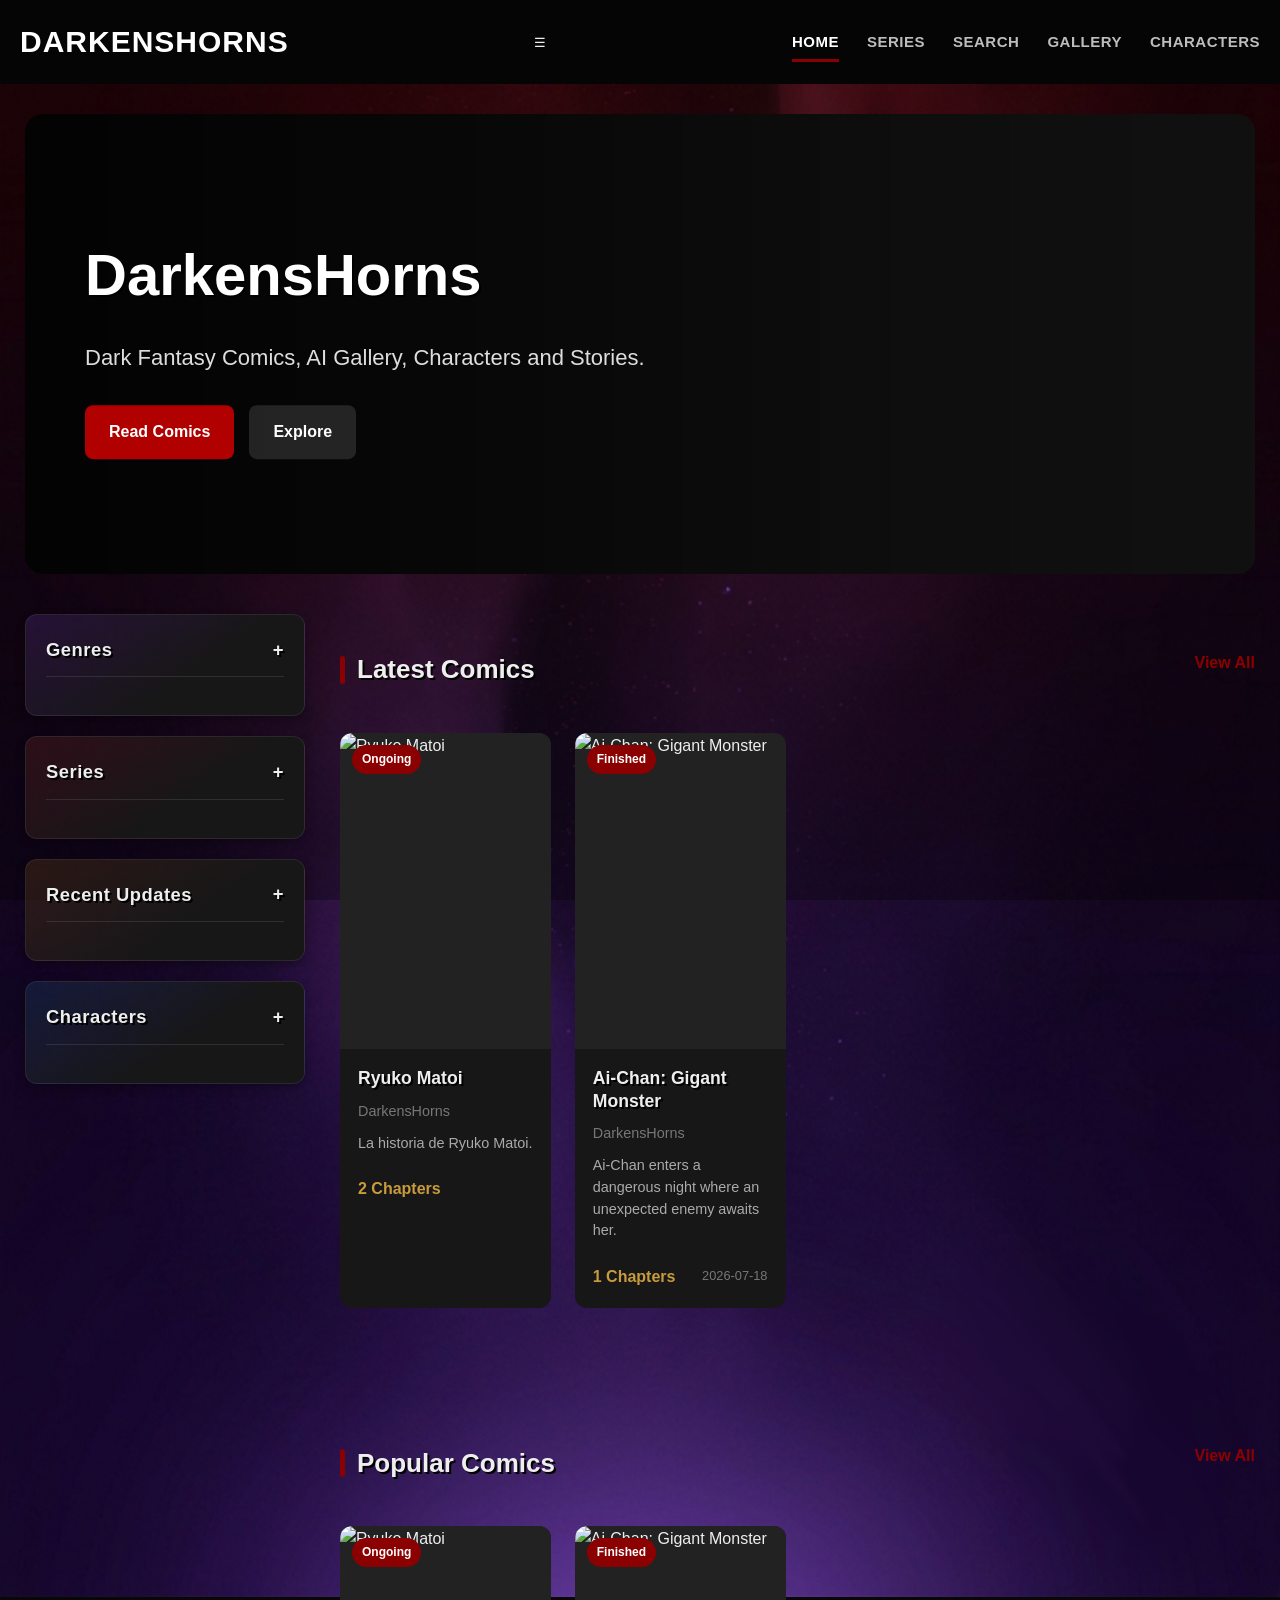
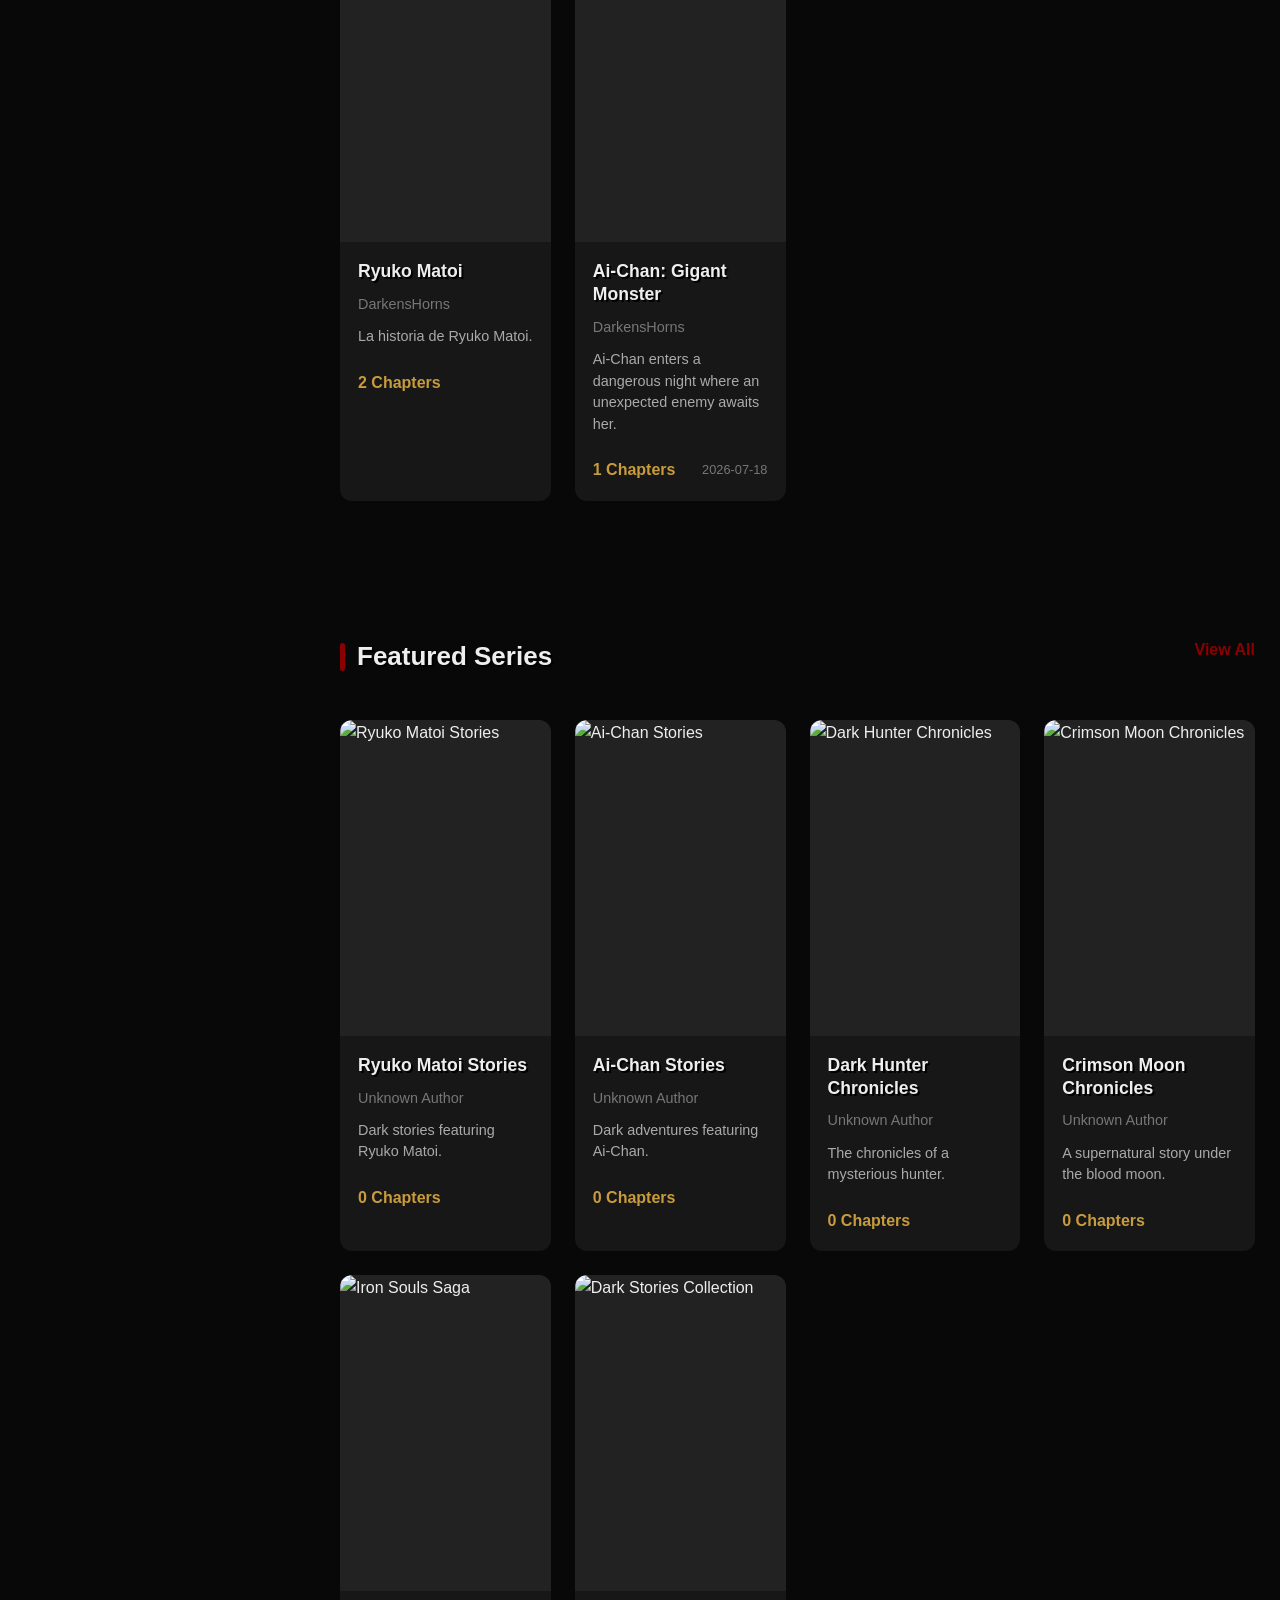
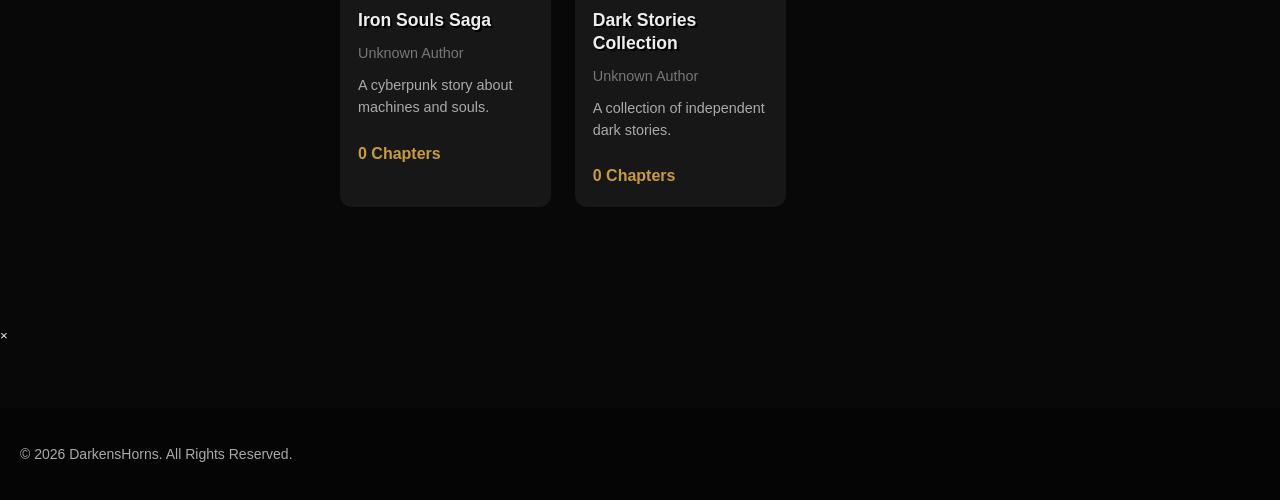
==== commit c07efb5b: "Update index.html" ====
--- a/index.html
+++ b/index.html
@@ -1,208 +1,94 @@
 <!DOCTYPE html>
 
 <html lang="en">
-
 <head>
-
 <meta charset="UTF-8">
-
-<meta name="viewport"
-   content="width=device-width, initial-scale=1.0">
-
-<title>
+<meta name="viewport" content="width=device-width, initial-scale=1.0">
+<title>DarkensHorns</title>
+<meta name="description" content="DarkensHorns - Dark Comics, AI Gallery, Characters and Stories">
+<link rel="icon" href="favicon.ico">
+
+<link rel="stylesheet" href="css/variables.css">
+<link rel="stylesheet" href="css/theme.css">
+<link rel="stylesheet" href="css/layout.css">
+<link rel="stylesheet" href="css/header.css">
+<link rel="stylesheet" href="css/navigation.css">
+<link rel="stylesheet" href="css/cards.css">
+<link rel="stylesheet" href="css/sidebar.css">
+<link rel="stylesheet" href="css/footer.css">
+<link rel="stylesheet" href="css/animation.css">
+<link rel="stylesheet" href="css/home.css">
+<link rel="stylesheet" href="css/home-banner.css">
+<link rel="stylesheet" href="css/responsive.css">
+</head>
+
+<body>
+
+<header id="site-header">
+<div class="header-container">
+
+<a href="index.html" class="logo">
 DarkensHorns
-</title>
-
-<meta
- name="description"
- content="DarkensHorns - Dark Comics, AI Gallery, Characters and Stories">
-
-<link
-    rel="icon"
-    href="favicon.ico">
-
-<link
-    rel="stylesheet"
-    href="css/variables.css">
-
-<link
-    rel="stylesheet"
-    href="css/theme.css">
-
-<link
-    rel="stylesheet"
-    href="css/layout.css">
-
-<link
-    rel="stylesheet"
-    href="css/header.css">
-
-<link
-    rel="stylesheet"
-    href="css/navigation.css">
-
-<link
-    rel="stylesheet"
-    href="css/cards.css">
-
-<link
-    rel="stylesheet"
-    href="css/sidebar.css">
-
-<link
-    rel="stylesheet"
-    href="css/footer.css">
-
-<link
-    rel="stylesheet"
-    href="css/animation.css">
-
-<link
-    rel="stylesheet"
-    href="css/home.css">
-
-<link
-    rel="stylesheet"
-    href="css/home-banner.css">
-
-<link
-    rel="stylesheet"
-    href="css/responsive.css">
-
-</head>
-
-<body>
-
-<header id="site-header">
-
-```
-<div class="header-container">
-
-
-    <a
-        href="index.html"
-        class="logo">
-
-        DarkensHorns
-
-    </a>
-
-
-    <button
-        class="menu-toggle"
-        aria-label="Open Menu">
-
-        ☰
-
-    </button>
-
-
-    <nav class="main-navigation">
-
-
-        <a
-            href="index.html"
-            class="active">
-
-            Home
-
-        </a>
-
-
-        <a
-            href="pages/series.html">
-
-            Series
-
-        </a>
-
-
-        <a
-            href="pages/search.html">
-
-            Search
-
-        </a>
-
-
-        <a
-            href="pages/gallery.html">
-
-            Gallery
-
-        </a>
-
-
-        <a
-            href="pages/characters.html">
-
-            Characters
-
-        </a>
-
-
-    </nav>
-
-
-</div>
-```
-
+</a>
+
+<button class="menu-toggle" aria-label="Open Menu">
+☰
+</button>
+
+<nav class="main-navigation">
+
+<a href="index.html" class="active">
+Home
+</a>
+
+<a href="pages/series.html">
+Series
+</a>
+
+<a href="pages/search.html">
+Search
+</a>
+
+<a href="pages/gallery.html">
+Gallery
+</a>
+
+<a href="pages/characters.html">
+Characters
+</a>
+
+</nav>
+</div>
 </header>
 
 <main class="main-container">
 
 <section id="home-banner">
 
-```
 <div id="banner-slider"></div>
 
-
 <div class="banner-content">
 
-
-    <h1>
-
-        DarkensHorns
-
-    </h1>
-
-
-    <p>
-
-        Dark Fantasy Comics,
-        AI Gallery,
-        Characters and Stories.
-
-    </p>
-
-
-    <div class="hero-buttons">
-
-
-        <a
-            href="pages/series.html"
-            class="hero-primary">
-
-            Read Comics
-
-        </a>
-
-
-        <a
-            href="pages/search.html"
-            class="hero-secondary">
-
-            Explore
-
-        </a>
-
-
-    </div>
-
-
-</div>
-```
-
+<h1>
+DarkensHorns
+</h1>
+
+<p>
+Dark Fantasy Comics, AI Gallery, Characters and Stories.
+</p>
+
+<div class="hero-buttons">
+
+<a href="pages/series.html" class="hero-primary">
+Read Comics
+</a>
+
+<a href="pages/search.html" class="hero-secondary">
+Explore
+</a>
+
+</div>
+</div>
 </section>
 
 <div class="content-layout">
@@ -211,207 +97,125 @@
 
 <aside class="sidebar">
 
-```
 <!-- GENRES -->
 
-
-<section
-    class="sidebar-box sidebar-genres">
-
-
-    <h3
-        class="sidebar-toggle"
-        tabindex="0"
-        role="button"
-        aria-expanded="false">
-
-
-        <span>
-
-            Genres
-
-        </span>
-
-
-        <span
-            class="sidebar-arrow">
-
-            +
-
-        </span>
-
-
-    </h3>
-
-
-
-    <div
-        class="sidebar-content">
-
-
-        <ul
-            id="categories-list"
-            class="category-list">
-
-        </ul>
-
-
-    </div>
-
-
-</section>
-
-
+<section class="sidebar-box sidebar-genres">
+
+<h3
+class="sidebar-toggle"
+tabindex="0"
+role="button"
+aria-expanded="false">
+
+<span>
+Genres
+</span>
+
+<span class="sidebar-arrow">
++
+</span>
+
+</h3>
+
+<div class="sidebar-content">
+
+<ul
+id="categories-list"
+class="category-list">
+</ul>
+
+</div>
+
+</section>
 
 <!-- SERIES -->
 
-
-<section
-    class="sidebar-box sidebar-series">
-
-
-    <h3
-        class="sidebar-toggle"
-        tabindex="0"
-        role="button"
-        aria-expanded="false">
-
-
-        <span>
-
-            Series
-
-        </span>
-
-
-        <span
-            class="sidebar-arrow">
-
-            +
-
-        </span>
-
-
-    </h3>
-
-
-
-    <div
-        class="sidebar-content">
-
-
-        <ul
-            id="series-list"
-            class="category-list">
-
-        </ul>
-
-
-    </div>
-
-
-</section>
-
-
+<section class="sidebar-box sidebar-series">
+
+<h3
+class="sidebar-toggle"
+tabindex="0"
+role="button"
+aria-expanded="false">
+
+<span>
+Series
+</span>
+
+<span class="sidebar-arrow">
++
+</span>
+
+</h3>
+
+<div class="sidebar-content">
+
+<ul
+id="series-list"
+class="category-list">
+</ul>
+
+</div>
+
+</section>
 
 <!-- RECENT UPDATES -->
 
-
-<section
-    class="sidebar-box sidebar-recent">
-
-
-    <h3
-        class="sidebar-toggle"
-        tabindex="0"
-        role="button"
-        aria-expanded="false">
-
-
-        <span>
-
-            Recent Updates
-
-        </span>
-
-
-        <span
-            class="sidebar-arrow">
-
-            +
-
-        </span>
-
-
-    </h3>
-
-
-
-    <div
-        class="sidebar-content">
-
-
-        <ul
-            id="recent-list">
-
-        </ul>
-
-
-    </div>
-
-
-</section>
-
-
+<section class="sidebar-box sidebar-recent">
+
+<h3
+class="sidebar-toggle"
+tabindex="0"
+role="button"
+aria-expanded="false">
+
+<span>
+Recent Updates
+</span>
+
+<span class="sidebar-arrow">
++
+</span>
+
+</h3>
+
+<div class="sidebar-content">
+
+<ul id="recent-list">
+</ul>
+
+</div>
+
+</section>
 
 <!-- CHARACTERS -->
 
-
-<section
-    class="sidebar-box sidebar-characters">
-
-
-    <h3
-        class="sidebar-toggle"
-        tabindex="0"
-        role="button"
-        aria-expanded="false">
-
-
-        <span>
-
-            Characters
-
-        </span>
-
-
-        <span
-            class="sidebar-arrow">
-
-            +
-
-        </span>
-
-
-    </h3>
-
-
-
-    <div
-        class="sidebar-content">
-
-
-        <div
-            id="characters-list">
-
-        </div>
-
-
-    </div>
-
-
-</section>
-```
+<section class="sidebar-box sidebar-characters">
+
+<h3
+class="sidebar-toggle"
+tabindex="0"
+role="button"
+aria-expanded="false">
+
+<span>
+Characters
+</span>
+
+<span class="sidebar-arrow">
++
+</span>
+
+</h3>
+
+<div class="sidebar-content">
+
+<div id="characters-list">
+</div>
+
+</div>
+
+</section>
 
 </aside>
 
@@ -419,178 +223,109 @@
 
 <section class="content">
 
-```
 <section class="home-section">
 
-
-    <div class="section-header">
-
-
-        <h2 class="section-title">
-
-            Latest Comics
-
-        </h2>
-
-
-        <a
-            href="pages/series.html">
-
-            View All
-
-        </a>
-
-
-    </div>
-
-
-
-    <div
-        id="latest-comics"
-        class="comic-grid">
-
-    </div>
-
-
-</section>
-
-
+<div class="section-header">
+
+<h2 class="section-title">
+Latest Comics
+</h2>
+
+<a href="pages/series.html">
+View All
+</a>
+
+</div>
+
+<div
+id="latest-comics"
+class="comic-grid">
+</div>
+
+</section>
 
 <section class="home-section">
 
-
-    <div class="section-header">
-
-
-        <h2 class="section-title">
-
-            Popular Comics
-
-        </h2>
-
-
-        <a
-            href="pages/series.html">
-
-            View All
-
-        </a>
-
-
-    </div>
-
-
-
-    <div
-        id="popular-comics"
-        class="comic-grid">
-
-    </div>
-
-
-</section>
-
-
+<div class="section-header">
+
+<h2 class="section-title">
+Popular Comics
+</h2>
+
+<a href="pages/series.html">
+View All
+</a>
+
+</div>
+
+<div
+id="popular-comics"
+class="comic-grid">
+</div>
+
+</section>
 
 <section class="home-section">
 
-
-    <div class="section-header">
-
-
-        <h2 class="section-title">
-
-            Featured Series
-
-        </h2>
-
-
-        <a
-            href="pages/series.html">
-
-            View All
-
-        </a>
-
-
-    </div>
-
-
-
-    <div
-        id="featured-series"
-        class="comic-grid">
-
-    </div>
-
-
-</section>
-```
-
-</section>
-
-</div>
-
+<div class="section-header">
+
+<h2 class="section-title">
+Featured Series
+</h2>
+
+<a href="pages/series.html">
+View All
+</a>
+
+</div>
+
+<div
+id="featured-series"
+class="comic-grid">
+</div>
+
+</section>
+
+</section>
+</div>
 </main>
 
-<div
-    id="comic-modal"
-    class="modal">
-
-```
-<div
-    class="modal-content">
-
-
-    <button
-        class="modal-close">
-
-        ×
-
-    </button>
-
-
-    <div
-        id="modal-body">
-
-    </div>
-
-
-</div>
-```
-
+<div id="comic-modal" class="modal">
+
+<div class="modal-content">
+
+<button class="modal-close">
+×
+</button>
+
+<div id="modal-body">
+</div>
+
+</div>
 </div>
 
 <footer id="site-footer">
 
-```
 <div class="footer-container">
 
-
-    <p>
-
-        © 2026 DarkensHorns.
-        All Rights Reserved.
-
-    </p>
-
-
-</div>
-```
-
+<p>
+© 2026 DarkensHorns. All Rights Reserved.
+</p>
+
+</div>
 </footer>
 
 <script
-    type="module"
-    src="js/app.js">
+type="module"
+src="js/app.js">
 </script>
 
 <script
-    type="module"
-    src="js/home-banner.js">
+type="module"
+src="js/home-banner.js">
 </script>
 
 </body>
-
 </html>
 
+
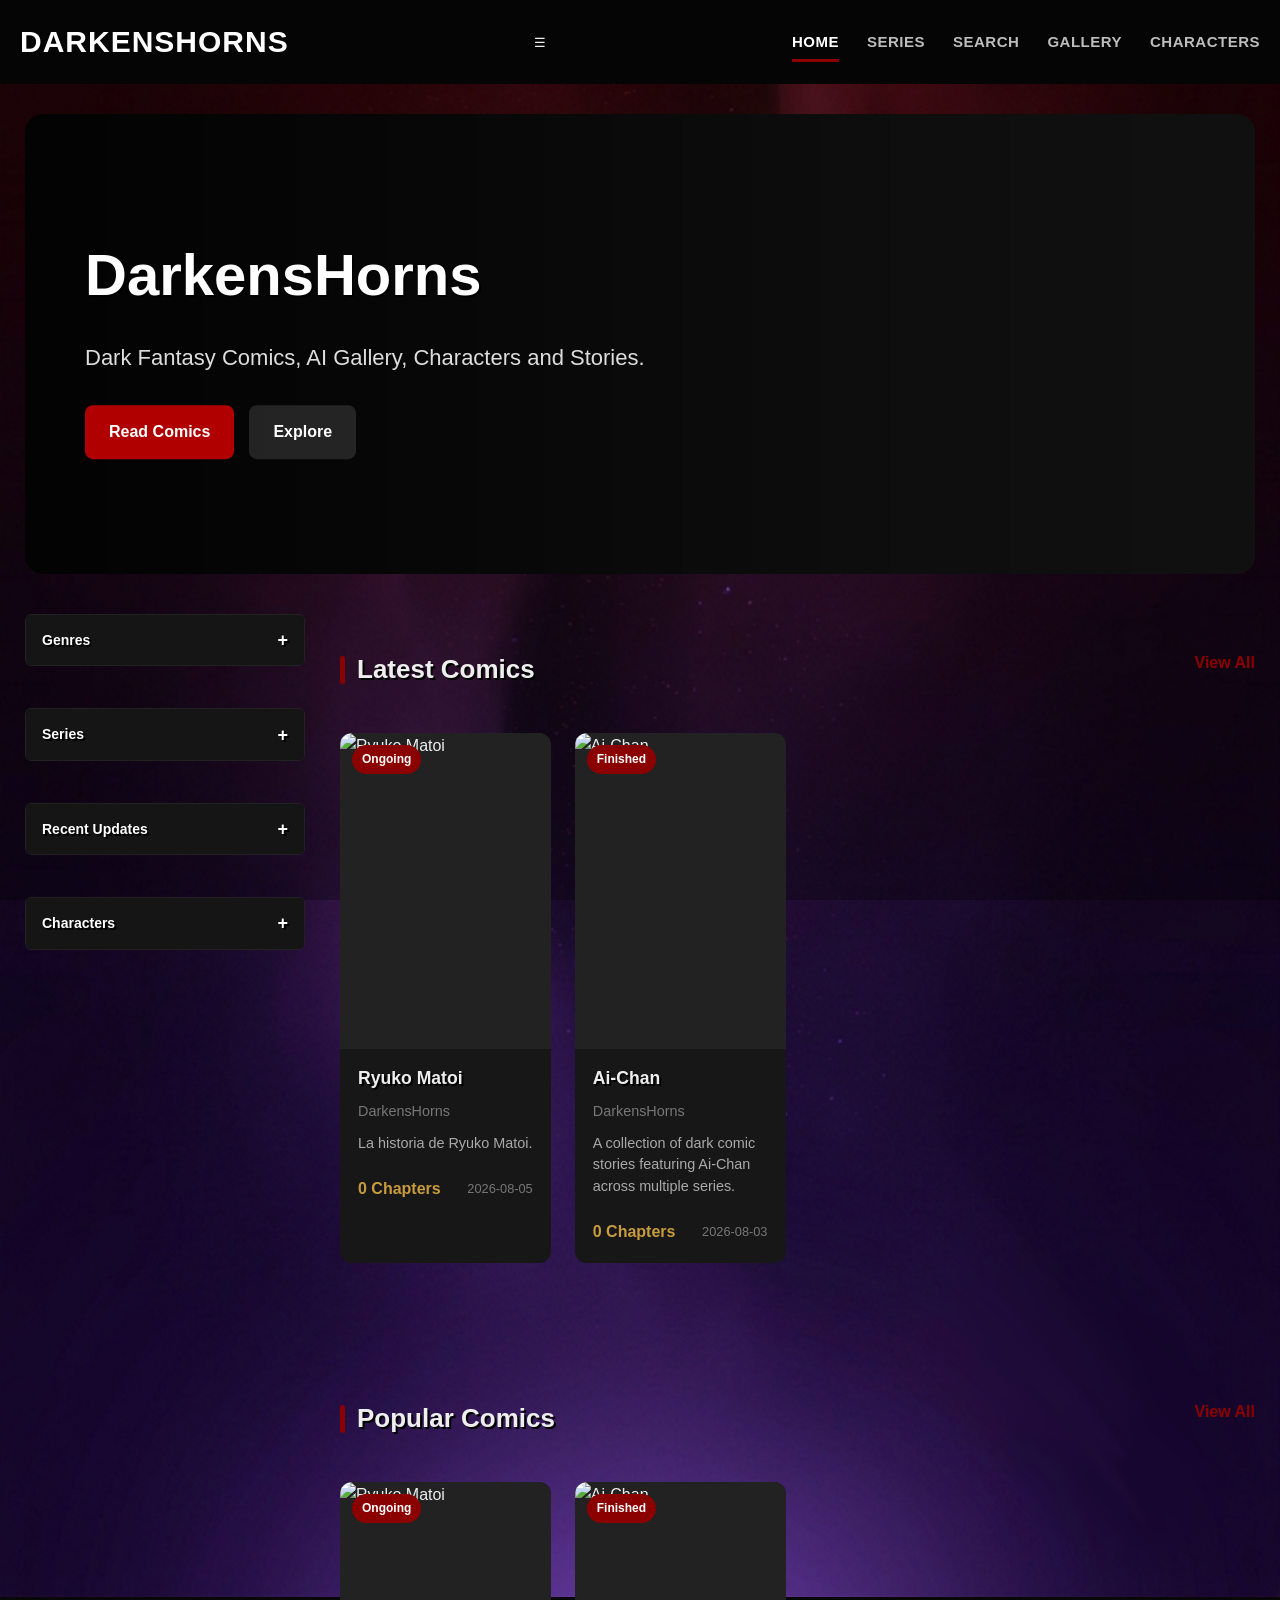
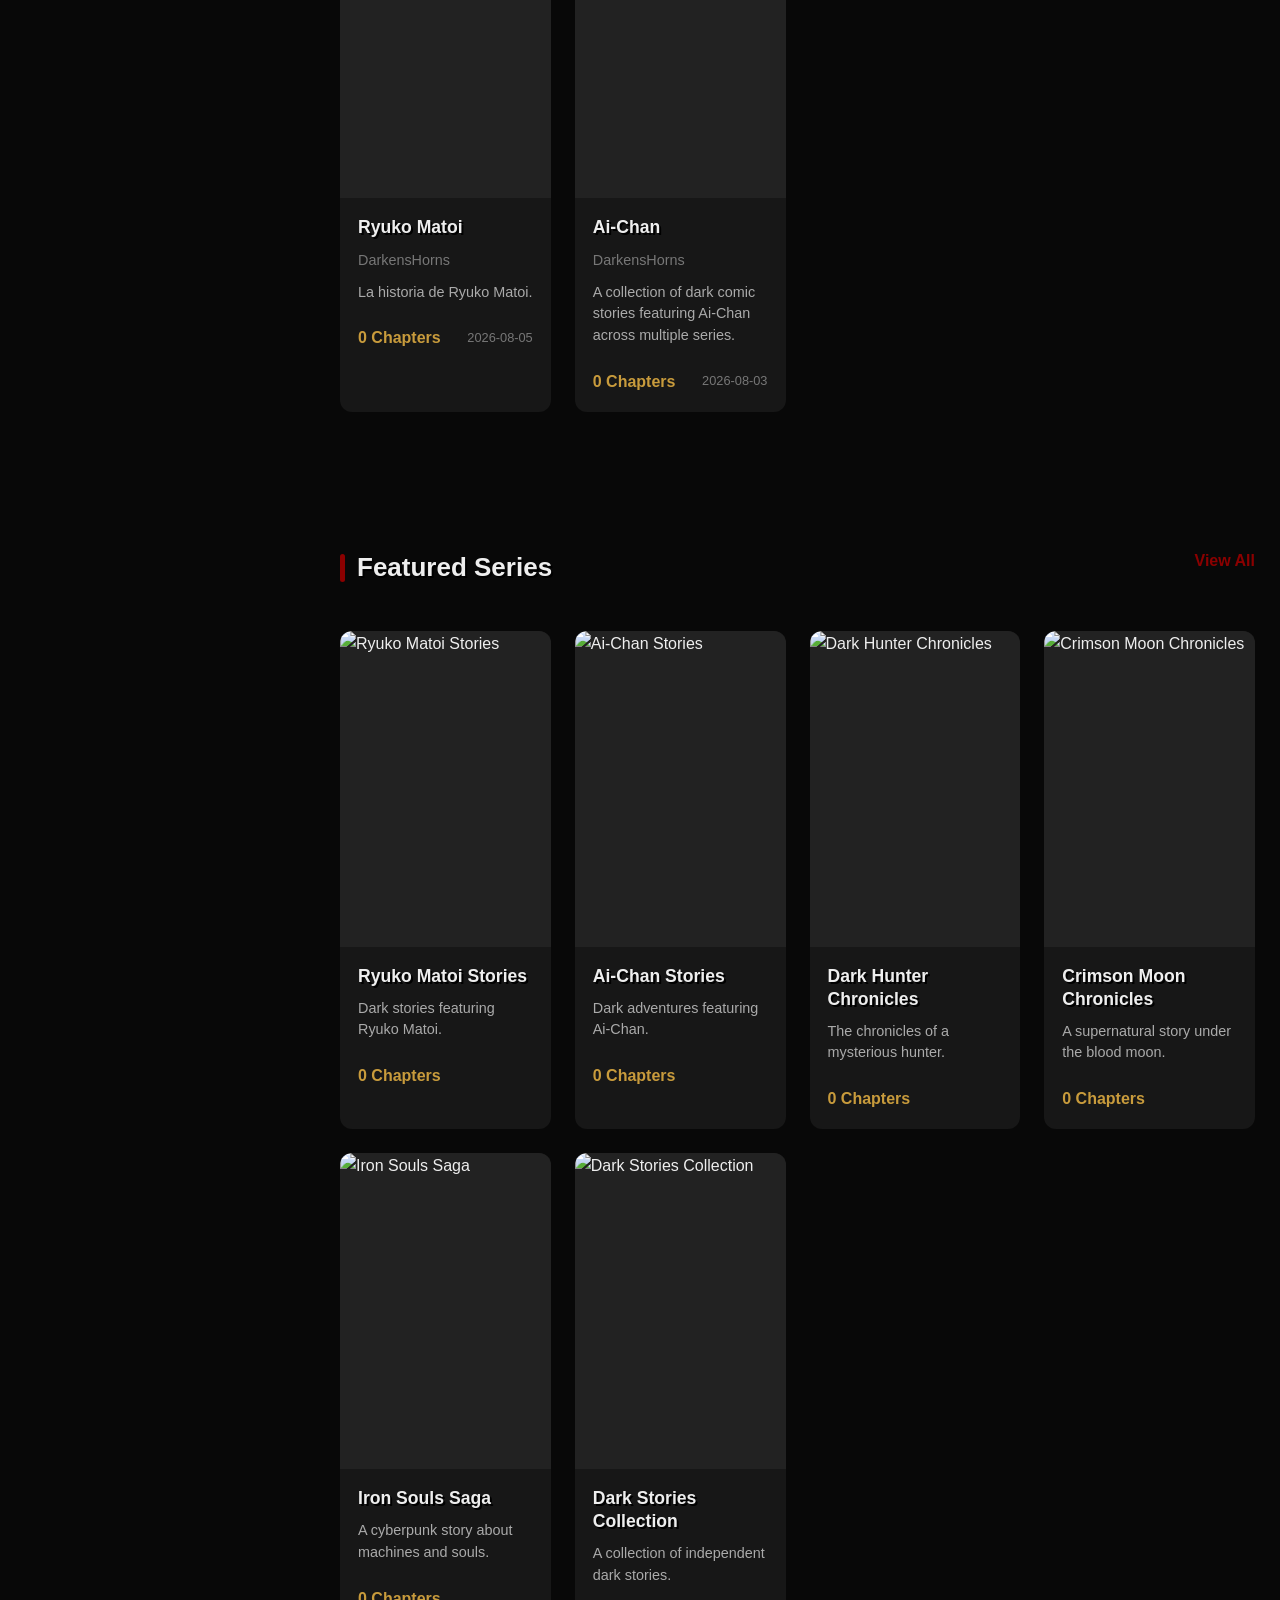
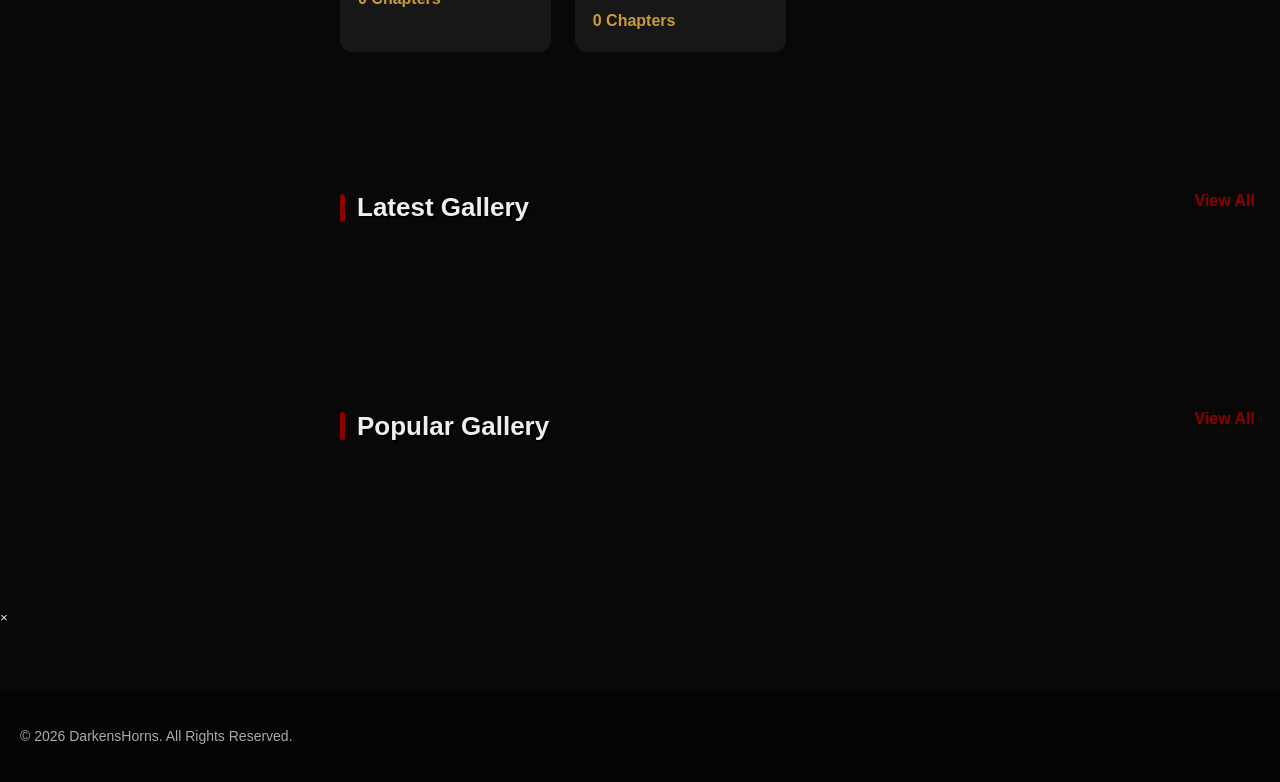
==== commit e8144e1a: "Update index.html" ====
--- a/index.html
+++ b/index.html
@@ -286,6 +286,49 @@
 
 </section>
 
+<section class="home-section">
+
+<div class="section-header">
+
+<h2 class="section-title">
+Latest Gallery
+</h2>
+
+<a href="pages/gallery.html">
+View All
+</a>
+
+</div>
+
+<div
+id="latest-gallery"
+class="comic-grid">
+</div>
+
+</section>
+
+
+<section class="home-section">
+
+<div class="section-header">
+
+<h2 class="section-title">
+Popular Gallery
+</h2>
+
+<a href="pages/gallery.html">
+View All
+</a>
+
+</div>
+
+<div
+id="popular-gallery"
+class="comic-grid">
+</div>
+
+</section>
+
 </section>
 </div>
 </main>
--- a/css/cards.css
+++ b/css/cards.css
@@ -291,3 +291,17 @@
     }
 
 }
+
+/* =========================
+   GALLERY
+========================= */
+
+.card-images{
+
+    color: var(--text-dark);
+
+    font-size:.8rem;
+
+    font-weight:bold;
+
+}
--- a/css/sidebar.css
+++ b/css/sidebar.css
@@ -1,881 +1,133 @@
-/* =========================
-SIDEBAR
-========================= */
+```css
+/* ==========================================================
+   DARKENSHORNS
+   SIDEBAR
+========================================================== */
 
 .sidebar {
-
-```
-display: flex;
-
-flex-direction: column;
-
-gap: 20px;
-```
-
+    width: 280px;
+    flex-shrink: 0;
 }
 
-/* =========================
-GENERAL BOX
-========================= */
-
 .sidebar-box {
-
-```
-background: var(--bg-card);
-
-border: 1px solid var(--border-color);
-
-border-radius: var(--radius-medium);
-
-padding: 20px;
-
-box-shadow: var(--shadow-small);
-
-overflow: hidden;
-
-transition:
-    transform 0.25s ease,
-    box-shadow 0.25s ease,
-    border-color 0.25s ease;
-```
-
+    margin-bottom: 20px;
+    background: #111;
+    border: 1px solid #222;
+    border-radius: 6px;
+    overflow: hidden;
 }
 
-.sidebar-box:hover {
-
-```
-transform:
-    translateY(-2px);
-
-box-shadow:
-    0 10px 30px
-    rgba(0,0,0,.45);
-```
-
+.sidebar-toggle {
+    width: 100%;
+    display: flex;
+    align-items: center;
+    justify-content: space-between;
+    padding: 14px 16px;
+    background: #151515;
+    color: #fff;
+    border: 0;
+    cursor: pointer;
+    font-size: 14px;
+    font-weight: 600;
+    text-align: left;
 }
 
-/* =========================
-SIDEBAR ACCORDION
-========================= */
-
-.sidebar-toggle {
-
-```
-width:
-    100%;
-
-display:
-    flex;
-
-align-items:
-    center;
-
-justify-content:
-    space-between;
-
-margin:
-    0
-    0
-    18px;
-
-padding:
-    0
-    0
-    12px;
-
-font-size:
-    1.15rem;
-
-font-weight:
-    800;
-
-letter-spacing:
-    .5px;
-
-border-bottom:
-    1px solid
-    rgba(255,255,255,.10);
-
-cursor:
-    pointer;
-
-user-select:
-    none;
-```
-
+.sidebar-toggle:hover {
+    background: #1c1c1c;
 }
 
 .sidebar-arrow {
-
-```
-font-size:
-    1.2rem;
-
-line-height:
-    1;
-
-transition:
-    transform
-    .25s
-    ease;
-```
-
+    font-size: 18px;
+    line-height: 1;
 }
 
 .sidebar-content {
-
-```
-max-height:
-    0;
-
-opacity:
-    0;
-
-overflow:
-    hidden;
-
-visibility:
-    hidden;
-
-transition:
-    max-height
-    .35s
-    ease,
-
-    opacity
-    .25s
-    ease,
-
-    visibility
-    .35s
-    ease;
-```
-
+    display: none;
+    padding: 12px 16px;
 }
 
-.sidebar-box.open
-.sidebar-content {
-
-```
-max-height:
-    2000px;
-
-opacity:
-    1;
-
-visibility:
-    visible;
-```
-
+.sidebar-box.open .sidebar-content {
+    display: block;
 }
 
-.sidebar-box.open
-.sidebar-arrow {
-
-```
-transform:
-    rotate(180deg);
-```
-
+.sidebar-content ul {
+    margin: 0;
+    padding: 0;
+    list-style: none;
 }
 
-
-/* =========================
-TITLES
-========================= */
-
-.sidebar-box h3 {
-
-```
-margin:
-    0
-    0
-    18px;
-
-padding:
-    0
-    0
-    12px;
-
-font-size:
-    1.15rem;
-
-font-weight:
-    800;
-
-letter-spacing:
-    .5px;
-
-border-bottom:
-    1px solid
-    rgba(255,255,255,.10);
-
-text-shadow:
-    2px
-    2px
-    0
-    #000;
-```
-
+.sidebar-content li {
+    margin-bottom: 8px;
 }
 
-/* =========================
-GENRES
-========================= */
-
-.sidebar-genres {
-
-```
-border-left:
-    4px solid
-    #9b59ff;
-
-background:
-    linear-gradient(
-        145deg,
-        rgba(155,89,255,.16),
-        var(--bg-card) 60%
-    );
-```
-
+.sidebar-content li:last-child {
+    margin-bottom: 0;
 }
 
-.sidebar-genres .sidebar-toggle {
-
-```
-color:
-    #c99cff;
-```
-
+.sidebar-content a {
+    color: #aaa;
+    text-decoration: none;
+    transition: color 0.2s ease;
 }
 
-#categories-list {
-
-```
-display:
-    flex;
-
-flex-wrap:
-    wrap;
-
-gap:
-    8px;
-
-padding:
-    0;
-
-margin:
-    0;
-
-list-style:
-    none;
-```
-
+.sidebar-content a:hover {
+    color: #fff;
 }
 
-#categories-list li {
+/* ==========================================================
+   CHARACTERS
+========================================================== */
 
-```
-display:
-    inline-flex;
-```
-
+.character-item {
+    margin-bottom: 10px;
 }
 
-#categories-list a {
-
-```
-display:
-    block;
-
-padding:
-    7px
-    12px;
-
-border-radius:
-    20px;
-
-background:
-    rgba(155,89,255,.15);
-
-border:
-    1px solid
-    rgba(155,89,255,.35);
-
-color:
-    #e3ccff;
-
-text-decoration:
-    none;
-
-font-size:
-    .82rem;
-
-transition:
-    all .2s ease;
-```
-
-}
-
-#categories-list a:hover {
-
-```
-background:
-    #9b59ff;
-
-color:
-    white;
-
-transform:
-    translateY(-2px);
-
-box-shadow:
-    0
-    5px
-    15px
-    rgba(155,89,255,.35);
-```
-
-}
-
-/* =========================
-SERIES
-========================= */
-
-.sidebar-series {
-
-```
-border-left:
-    4px solid
-    #e74c3c;
-
-background:
-    linear-gradient(
-        145deg,
-        rgba(231,76,60,.15),
-        var(--bg-card) 60%
-    );
-```
-
-}
-
-.sidebar-series .sidebar-toggle {
-
-```
-color:
-    #ff7b6d;
-```
-
-}
-
-#series-list {
-
-```
-display:
-    flex;
-
-flex-direction:
-    column;
-
-gap:
-    7px;
-
-padding:
-    0;
-
-margin:
-    0;
-
-list-style:
-    none;
-```
-
-}
-
-#series-list li {
-
-```
-margin:
-    0;
-```
-
-}
-
-#series-list a {
-
-```
-display:
-    flex;
-
-align-items:
-    center;
-
-padding:
-    10px
-    12px;
-
-border-radius:
-    7px;
-
-color:
-    var(--text-main);
-
-text-decoration:
-    none;
-
-background:
-    rgba(255,255,255,.025);
-
-border:
-    1px solid
-    transparent;
-
-transition:
-    all .2s ease;
-```
-
-}
-
-#series-list a::before {
-
-```
-content:
-    "◆";
-
-margin-right:
-    9px;
-
-color:
-    #e74c3c;
-
-font-size:
-    .65rem;
-```
-
-}
-
-#series-list a:hover {
-
-```
-background:
-    rgba(231,76,60,.15);
-
-border-color:
-    rgba(231,76,60,.35);
-
-padding-left:
-    16px;
-
-color:
-    #ffaaa0;
-```
-
-}
-
-/* =========================
-RECENT UPDATES
-========================= */
-
-.sidebar-recent {
-
-```
-border-left:
-    4px solid
-    #f39c12;
-
-background:
-    linear-gradient(
-        145deg,
-        rgba(243,156,18,.13),
-        var(--bg-card) 60%
-    );
-```
-
-}
-
-.sidebar-recent .sidebar-toggle {
-
-```
-color:
-    #ffc15a;
-```
-
-}
-
-#recent-list {
-
-```
-display:
-    flex;
-
-flex-direction:
-    column;
-
-gap:
-    8px;
-
-padding:
-    0;
-
-margin:
-    0;
-
-list-style:
-    none;
-```
-
-}
-
-#recent-list li {
-
-```
-padding:
-    10px
-    12px;
-
-border-radius:
-    7px;
-
-background:
-    rgba(255,255,255,.025);
-
-border:
-    1px solid
-    transparent;
-
-transition:
-    all .2s ease;
-
-cursor:
-    pointer;
-```
-
-}
-
-#recent-list li:hover {
-
-```
-background:
-    rgba(243,156,18,.14);
-
-border-color:
-    rgba(243,156,18,.30);
-
-transform:
-    translateX(4px);
-```
-
-}
-
-/* =========================
-CHARACTERS
-========================= */
-
-.sidebar-characters {
-
-```
-border-left:
-    4px solid
-    #3498db;
-
-background:
-    linear-gradient(
-        145deg,
-        rgba(52,152,219,.14),
-        var(--bg-card) 60%
-    );
-```
-
-}
-
-.sidebar-characters .sidebar-toggle {
-
-```
-color:
-    #6fc4ff;
-```
-
-}
-
-#characters-list {
-
-```
-display:
-    flex;
-
-flex-direction:
-    column;
-
-gap:
-    15px;
-```
-
-}
-
-.character-item {
-
-```
-display:
-    flex;
-
-align-items:
-    center;
-
-gap:
-    12px;
-
-padding:
-    8px;
-
-border-radius:
-    8px;
-
-transition:
-    all .2s ease;
-```
-
-}
-
-.character-item:hover {
-
-```
-background:
-    rgba(52,152,219,.12);
-
-transform:
-    translateX(4px);
-```
-
+.character-link {
+    display: flex;
+    align-items: center;
+    gap: 10px;
 }
 
 .character-avatar {
-
-```
-width:
-    55px;
-
-height:
-    55px;
-
-border-radius:
-    50%;
-
-overflow:
-    hidden;
-
-flex-shrink:
-    0;
-
-border:
-    2px solid
-    #3498db;
-
-box-shadow:
-    0
-    0
-    10px
-    rgba(52,152,219,.25);
-```
-
+    width: 42px;
+    height: 42px;
+    flex-shrink: 0;
+    overflow: hidden;
+    border-radius: 50%;
+    background: #1a1a1a;
 }
 
 .character-avatar img {
-
-```
-width:
-    100%;
-
-height:
-    100%;
-
-object-fit:
-    cover;
-```
-
+    width: 100%;
+    height: 100%;
+    display: block;
+    object-fit: cover;
 }
 
 .character-info {
-
-```
-display:
-    flex;
-
-flex-direction:
-    column;
-```
-
+    min-width: 0;
+    display: flex;
+    flex-direction: column;
 }
 
 .character-name {
-
-```
-font-weight:
-    bold;
-
-color:
-    var(--text-main);
-
-text-shadow:
-    1px
-    1px
-    0
-    #000;
-```
-
+    color: #fff;
+    font-size: 13px;
+    font-weight: 600;
 }
 
 .character-series {
-
-```
-color:
-    var(--text-dark);
-
-font-size:
-    .85rem;
-```
-
+    color: #777;
+    font-size: 11px;
 }
 
-/* =========================
-TAG CLOUD
-========================= */
+/* ==========================================================
+   RESPONSIVE
+========================================================== */
 
-.sidebar-tags {
-
-```
-display:
-    flex;
-
-flex-wrap:
-    wrap;
-
-gap:
-    10px;
-```
-
-}
-
-.sidebar-tag {
-
-```
-padding:
-    6px
-    12px;
-
-background:
-    rgba(255,255,255,.05);
-
-border-radius:
-    20px;
-
-font-size:
-    .8rem;
-
-transition:
-    var(--transition-fast);
-```
-
-}
-
-.sidebar-tag:hover {
-
-```
-background:
-    var(--primary);
-
-color:
-    white;
-```
-
-}
-
-/* =========================
-STATS
-========================= */
-
-.sidebar-stats {
-
-```
-display:
-    flex;
-
-flex-direction:
-    column;
-
-gap:
-    12px;
-```
-
-}
-
-.stat-item {
-
-```
-display:
-    flex;
-
-justify-content:
-    space-between;
-
-color:
-    var(--text-secondary);
-```
-
-}
-
-.stat-item strong {
-
-```
-color:
-    var(--accent);
-```
-
-}
-
-/* =========================
-MOBILE
-========================= */
-
-@media (
-max-width: 768px
-) {
-
-```
-.sidebar {
-
-    gap:
-        15px;
-
-}
-
-
-.sidebar-box {
-
-    padding:
-        16px;
-
-}
-
-
-#categories-list {
-
-    gap:
-        6px;
-
-}
-
-
-#categories-list a {
-
-    padding:
-        6px
-        10px;
-
-    font-size:
-        .78rem;
-
+@media (max-width: 900px) {
+    .sidebar {
+        width: 100%;
+    }
 }
 ```
-
-}
-
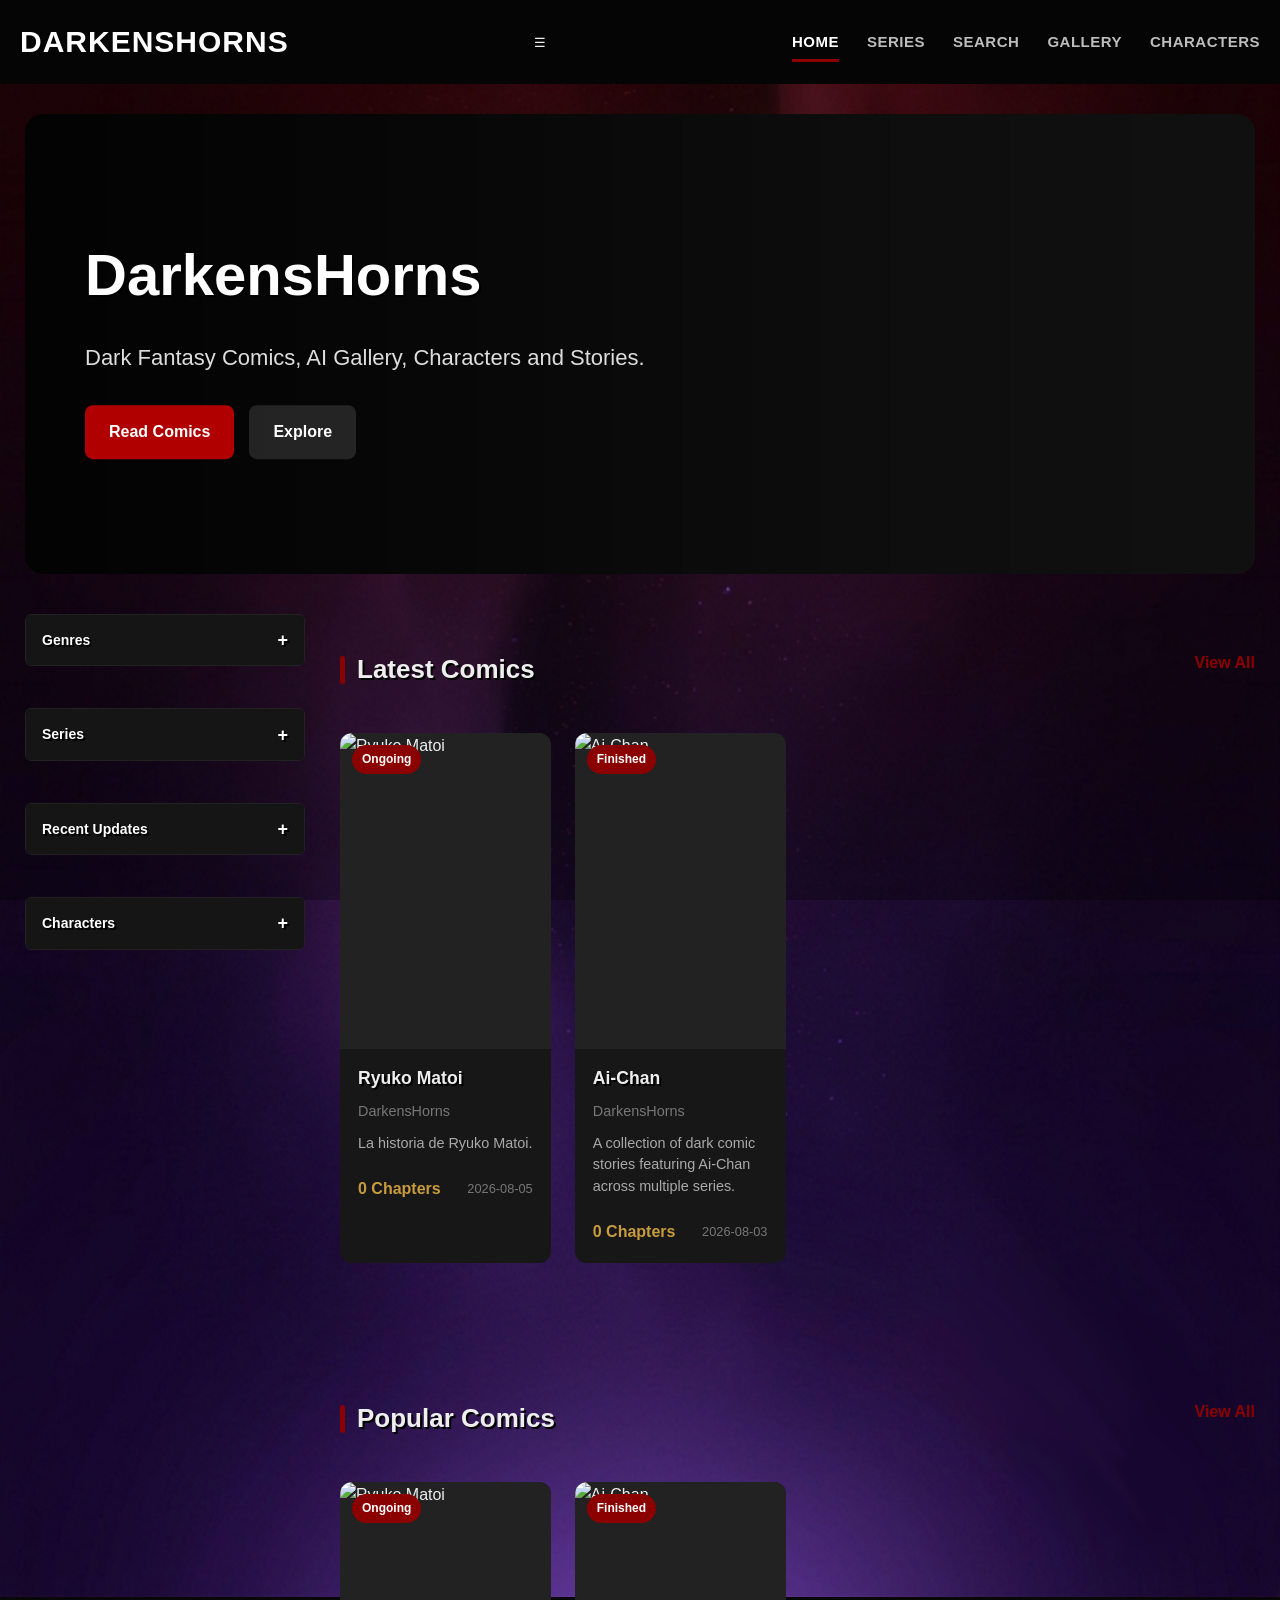
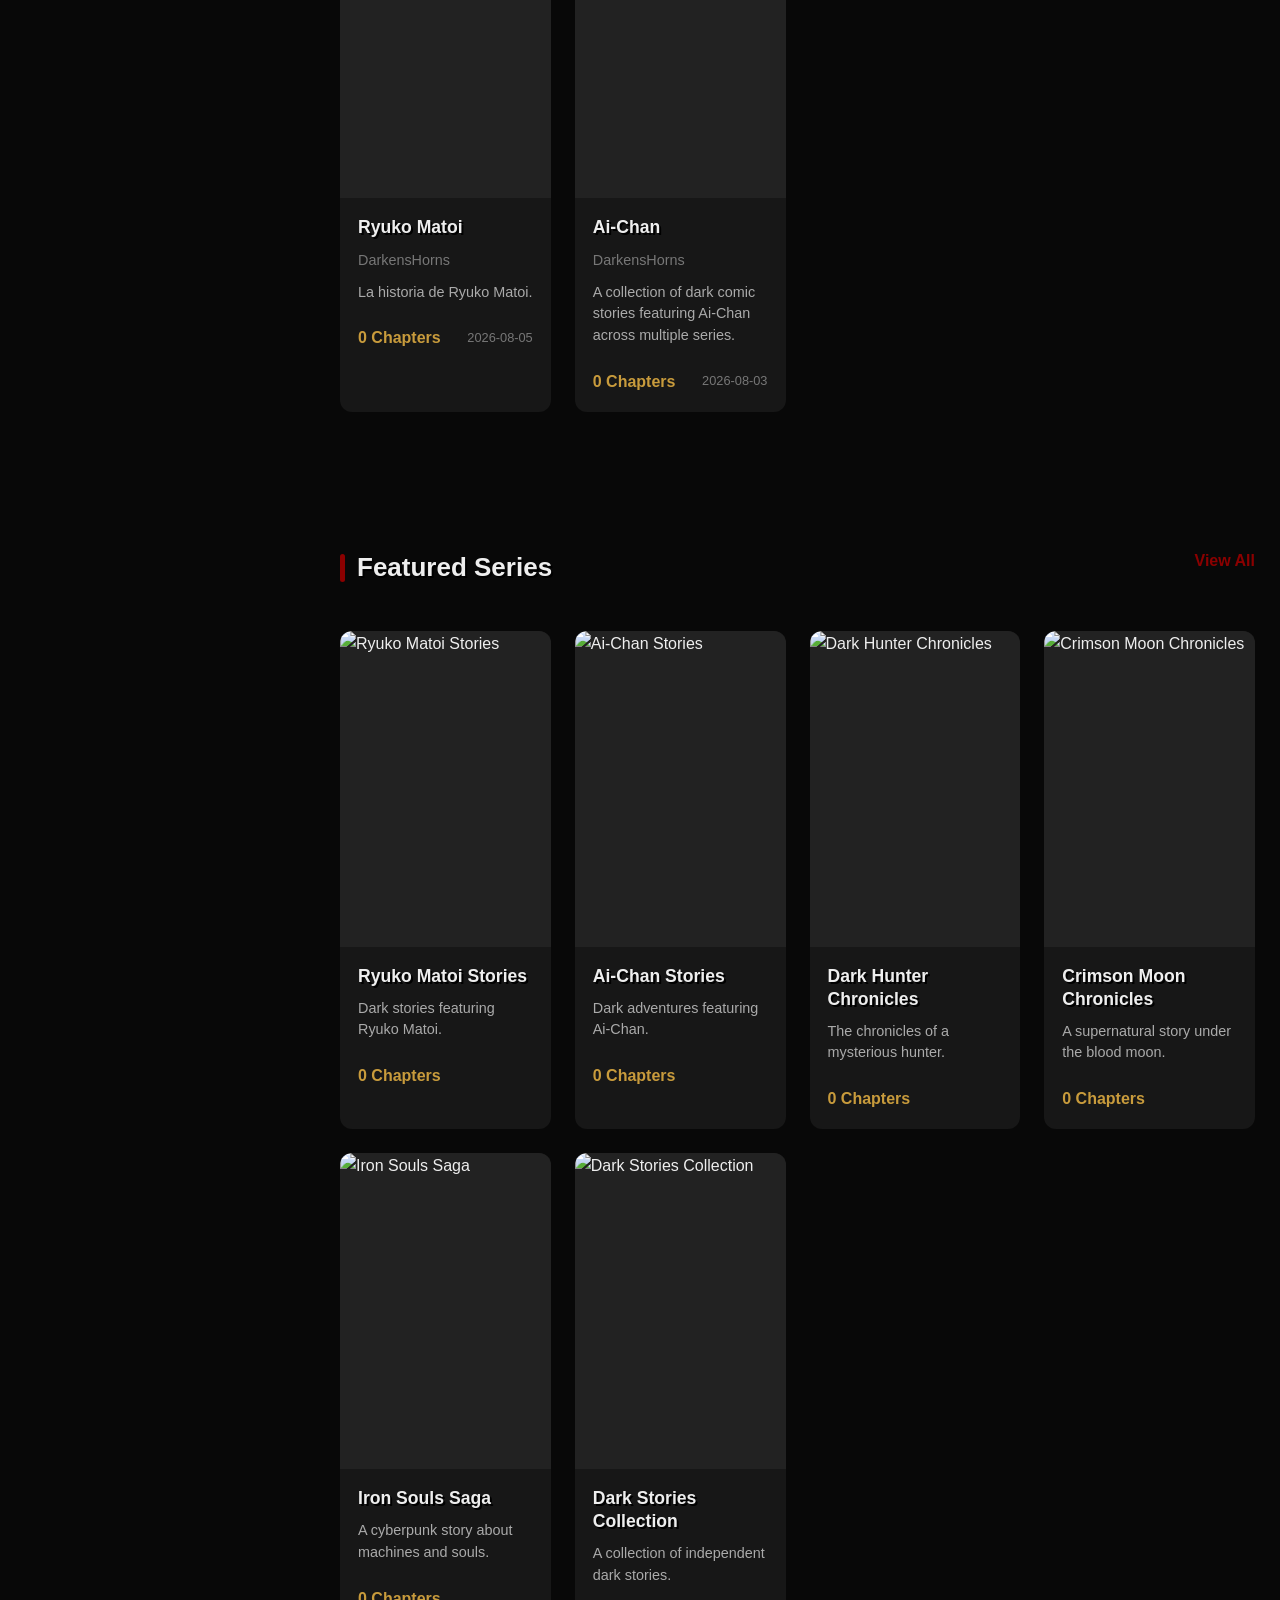
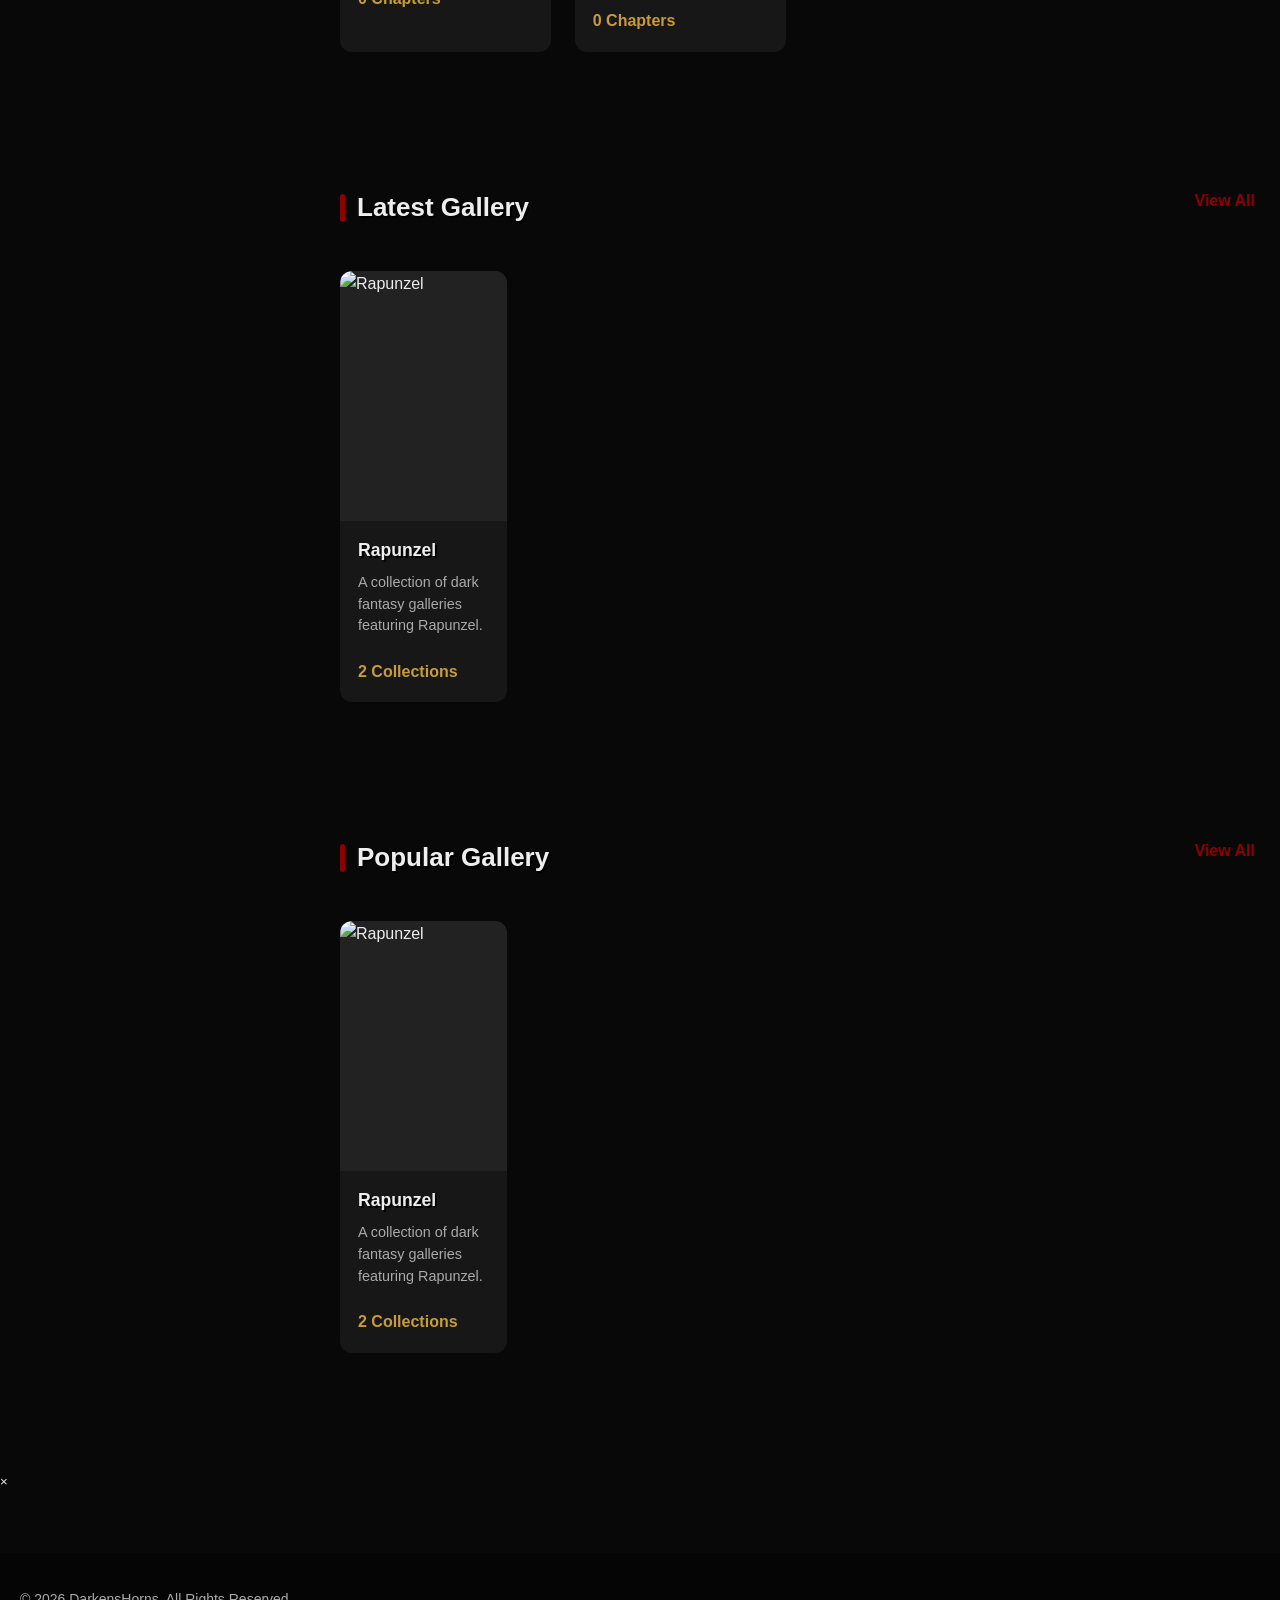
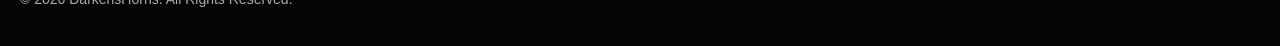
==== commit 413b5188: "Update index.html" ====
--- a/index.html
+++ b/index.html
@@ -4,9 +4,13 @@
 <head>
 <meta charset="UTF-8">
 <meta name="viewport" content="width=device-width, initial-scale=1.0">
+
 <title>DarkensHorns</title>
+
 <meta name="description" content="DarkensHorns - Dark Comics, AI Gallery, Characters and Stories">
+
 <link rel="icon" href="favicon.ico">
+
 
 <link rel="stylesheet" href="css/variables.css">
 <link rel="stylesheet" href="css/theme.css">
@@ -14,361 +18,546 @@
 <link rel="stylesheet" href="css/header.css">
 <link rel="stylesheet" href="css/navigation.css">
 <link rel="stylesheet" href="css/cards.css">
+<link rel="stylesheet" href="css/gallery.css">
 <link rel="stylesheet" href="css/sidebar.css">
 <link rel="stylesheet" href="css/footer.css">
 <link rel="stylesheet" href="css/animation.css">
 <link rel="stylesheet" href="css/home.css">
 <link rel="stylesheet" href="css/home-banner.css">
 <link rel="stylesheet" href="css/responsive.css">
+
 </head>
 
+
 <body>
 
+
 <header id="site-header">
+
 <div class="header-container">
+
 
 <a href="index.html" class="logo">
 DarkensHorns
 </a>
+
 
 <button class="menu-toggle" aria-label="Open Menu">
 ☰
 </button>
 
+
+
 <nav class="main-navigation">
+
 
 <a href="index.html" class="active">
 Home
 </a>
 
+
 <a href="pages/series.html">
 Series
 </a>
 
+
 <a href="pages/search.html">
 Search
 </a>
 
+
 <a href="pages/gallery.html">
 Gallery
 </a>
 
+
 <a href="pages/characters.html">
 Characters
 </a>
 
+
 </nav>
-</div>
+
+
+</div>
+
 </header>
 
+
+
+
+
 <main class="main-container">
 
+
+
 <section id="home-banner">
 
+
 <div id="banner-slider"></div>
 
+
+
 <div class="banner-content">
+
 
 <h1>
 DarkensHorns
 </h1>
 
+
 <p>
 Dark Fantasy Comics, AI Gallery, Characters and Stories.
 </p>
 
+
+
 <div class="hero-buttons">
+
 
 <a href="pages/series.html" class="hero-primary">
 Read Comics
 </a>
 
+
 <a href="pages/search.html" class="hero-secondary">
 Explore
 </a>
 
-</div>
-</div>
-</section>
+
+</div>
+
+
+</div>
+
+
+</section>
+
+
+
+
 
 <div class="content-layout">
 
+
+
 <!-- COLUMNA IZQUIERDA -->
 
+
 <aside class="sidebar">
 
-<!-- GENRES -->
+
 
 <section class="sidebar-box sidebar-genres">
 
-<h3
-class="sidebar-toggle"
+
+<h3 class="sidebar-toggle"
 tabindex="0"
 role="button"
 aria-expanded="false">
 
+
 <span>
 Genres
 </span>
 
+
 <span class="sidebar-arrow">
 +
 </span>
 
+
 </h3>
 
+
+
 <div class="sidebar-content">
 
-<ul
-id="categories-list"
-class="category-list">
+
+<ul id="categories-list" class="category-list">
 </ul>
 
-</div>
-
-</section>
-
-<!-- SERIES -->
+
+</div>
+
+
+</section>
+
+
+
+
 
 <section class="sidebar-box sidebar-series">
 
-<h3
-class="sidebar-toggle"
+
+<h3 class="sidebar-toggle"
 tabindex="0"
 role="button"
 aria-expanded="false">
 
+
 <span>
 Series
 </span>
 
+
 <span class="sidebar-arrow">
 +
 </span>
 
+
 </h3>
 
+
+
 <div class="sidebar-content">
 
-<ul
-id="series-list"
-class="category-list">
+
+<ul id="series-list" class="category-list">
 </ul>
 
-</div>
-
-</section>
-
-<!-- RECENT UPDATES -->
+
+</div>
+
+
+</section>
+
+
+
+
 
 <section class="sidebar-box sidebar-recent">
 
-<h3
-class="sidebar-toggle"
+
+<h3 class="sidebar-toggle"
 tabindex="0"
 role="button"
 aria-expanded="false">
 
+
 <span>
 Recent Updates
 </span>
 
+
 <span class="sidebar-arrow">
 +
 </span>
 
+
 </h3>
 
+
+
 <div class="sidebar-content">
+
 
 <ul id="recent-list">
 </ul>
 
-</div>
-
-</section>
-
-<!-- CHARACTERS -->
+
+</div>
+
+
+</section>
+
+
+
+
 
 <section class="sidebar-box sidebar-characters">
 
-<h3
-class="sidebar-toggle"
+
+<h3 class="sidebar-toggle"
 tabindex="0"
 role="button"
 aria-expanded="false">
 
+
 <span>
 Characters
 </span>
 
+
 <span class="sidebar-arrow">
 +
 </span>
 
+
 </h3>
 
+
+
 <div class="sidebar-content">
 
+
 <div id="characters-list">
 </div>
 
-</div>
-
-</section>
+
+</div>
+
+
+</section>
+
+
 
 </aside>
 
+
+
+
+
+
+
 <!-- COLUMNA DERECHA -->
 
+
 <section class="content">
 
+
+
+
+
 <section class="home-section">
 
+
 <div class="section-header">
+
 
 <h2 class="section-title">
 Latest Comics
 </h2>
 
+
 <a href="pages/series.html">
 View All
 </a>
 
-</div>
-
-<div
-id="latest-comics"
-class="comic-grid">
-</div>
-
-</section>
+
+</div>
+
+
+
+<div id="latest-comics" class="comic-grid">
+</div>
+
+
+</section>
+
+
+
+
+
+
 
 <section class="home-section">
 
+
 <div class="section-header">
+
 
 <h2 class="section-title">
 Popular Comics
 </h2>
 
+
 <a href="pages/series.html">
 View All
 </a>
 
-</div>
-
-<div
-id="popular-comics"
-class="comic-grid">
-</div>
-
-</section>
+
+</div>
+
+
+
+<div id="popular-comics" class="comic-grid">
+</div>
+
+
+</section>
+
+
+
+
+
+
 
 <section class="home-section">
 
+
 <div class="section-header">
+
 
 <h2 class="section-title">
 Featured Series
 </h2>
 
+
 <a href="pages/series.html">
 View All
 </a>
 
-</div>
-
-<div
-id="featured-series"
-class="comic-grid">
-</div>
-
-</section>
+
+</div>
+
+
+
+<div id="featured-series" class="comic-grid">
+</div>
+
+
+</section>
+
+
+
+
+
+
 
 <section class="home-section">
 
+
 <div class="section-header">
+
 
 <h2 class="section-title">
 Latest Gallery
 </h2>
 
+
 <a href="pages/gallery.html">
 View All
 </a>
 
-</div>
-
-<div
-id="latest-gallery"
-class="comic-grid">
-</div>
-
-</section>
+
+</div>
+
+
+
+<div id="latest-gallery" class="gallery-grid">
+</div>
+
+
+</section>
+
+
+
+
+
 
 
 <section class="home-section">
 
+
 <div class="section-header">
+
 
 <h2 class="section-title">
 Popular Gallery
 </h2>
 
+
 <a href="pages/gallery.html">
 View All
 </a>
 
-</div>
-
-<div
-id="popular-gallery"
-class="comic-grid">
-</div>
-
-</section>
-
-</section>
-</div>
+
+</div>
+
+
+
+<div id="popular-gallery" class="gallery-grid">
+</div>
+
+
+</section>
+
+
+
+
+
+
+</section>
+
+
+
+</div>
+
+
+
 </main>
 
+
+
+
+
+
+
 <div id="comic-modal" class="modal">
 
+
 <div class="modal-content">
+
 
 <button class="modal-close">
 ×
 </button>
 
+
 <div id="modal-body">
 </div>
 
-</div>
-</div>
+
+</div>
+
+
+</div>
+
+
+
+
+
+
 
 <footer id="site-footer">
 
+
 <div class="footer-container">
+
 
 <p>
 © 2026 DarkensHorns. All Rights Reserved.
 </p>
 
-</div>
+
+</div>
+
+
 </footer>
+
+
+
+
+
+
 
 <script
 type="module"
 src="js/app.js">
 </script>
 
+
+
 <script
 type="module"
 src="js/home-banner.js">
 </script>
 
+
+
 </body>
+
 </html>
 
 
--- a/css/cards.css
+++ b/css/cards.css
@@ -305,3 +305,119 @@
     font-weight:bold;
 
 }
+
+/* =========================
+   GALLERY GRID
+========================= */
+
+.gallery-grid {
+
+    display: grid;
+
+    grid-template-columns:
+        repeat(
+            auto-fill,
+            minmax(
+                160px,
+                1fr
+            )
+        );
+
+    gap: 20px;
+
+}
+
+
+/* =========================
+   GALLERY CARD
+========================= */
+
+.gallery-card {
+
+    background:
+        var(--bg-card);
+
+    border-radius:
+        var(--radius-medium);
+
+    overflow:
+        hidden;
+
+    border:
+        1px solid
+        var(--border-color);
+
+    transition:
+        .3s ease;
+
+}
+
+
+.gallery-card:hover {
+
+    transform:
+        translateY(-5px);
+
+    box-shadow:
+        var(--shadow-large);
+
+}
+
+
+.gallery-cover {
+
+    aspect-ratio:
+        1 / 1;
+
+    overflow:
+        hidden;
+
+}
+
+
+.gallery-cover img {
+
+    width:
+        100%;
+
+    height:
+        100%;
+
+    object-fit:
+        cover;
+
+    transition:
+        .3s ease;
+
+}
+
+
+.gallery-card:hover
+.gallery-cover img {
+
+    transform:
+        scale(1.05);
+
+}
+
+
+.gallery-info {
+
+    padding:
+        10px;
+
+}
+
+
+.gallery-title {
+
+    font-size:
+        .95rem;
+
+    font-weight:
+        bold;
+
+    color:
+        var(--text-main);
+
+}
--- a/css/gallery.css
+++ b/css/gallery.css
@@ -0,0 +1,170 @@
+/*************************************************
+ * DARKENSHORNS
+ * GALLERY
+ *************************************************/
+
+
+/* =========================
+   GALLERY GRID HOME
+========================= */
+
+.gallery-grid {
+
+    display:grid;
+
+    grid-template-columns:
+    repeat(
+        auto-fill,
+        minmax(
+            160px,
+            1fr
+        )
+    );
+
+    gap:20px;
+
+}
+
+
+
+/* =========================
+   GALLERY CARD
+========================= */
+
+
+.gallery-card {
+
+    background:
+        var(--bg-card);
+
+    border:
+        1px solid
+        var(--border-color);
+
+    border-radius:
+        var(--radius-medium);
+
+    overflow:hidden;
+
+    transition:
+        var(--transition-normal);
+
+}
+
+
+.gallery-card:hover {
+
+    transform:
+        translateY(-5px);
+
+    box-shadow:
+        var(--shadow-large);
+
+}
+
+
+
+/* =========================
+   COVER
+========================= */
+
+
+.gallery-cover {
+
+    aspect-ratio:
+        1 / 1;
+
+    overflow:hidden;
+
+    background:
+        #222;
+
+}
+
+
+.gallery-cover img {
+
+    width:100%;
+
+    height:100%;
+
+    object-fit:cover;
+
+    transition:
+        .3s ease;
+
+}
+
+
+.gallery-card:hover img {
+
+    transform:
+        scale(1.05);
+
+}
+
+
+
+/* =========================
+   INFO
+========================= */
+
+
+.gallery-info {
+
+    padding:
+        12px;
+
+}
+
+
+.gallery-title {
+
+    font-size:
+        1rem;
+
+    color:
+        var(--text-main);
+
+    font-weight:
+        bold;
+
+}
+
+
+.gallery-description {
+
+    font-size:
+        .85rem;
+
+    color:
+        var(--text-secondary);
+
+}
+
+
+
+/* =========================
+   MOBILE
+========================= */
+
+
+@media(max-width:768px){
+
+    .gallery-grid {
+
+        grid-template-columns:
+        repeat(
+            2,
+            minmax(
+                0,
+                1fr
+            )
+        );
+
+        gap:
+        12px;
+
+    }
+
+}
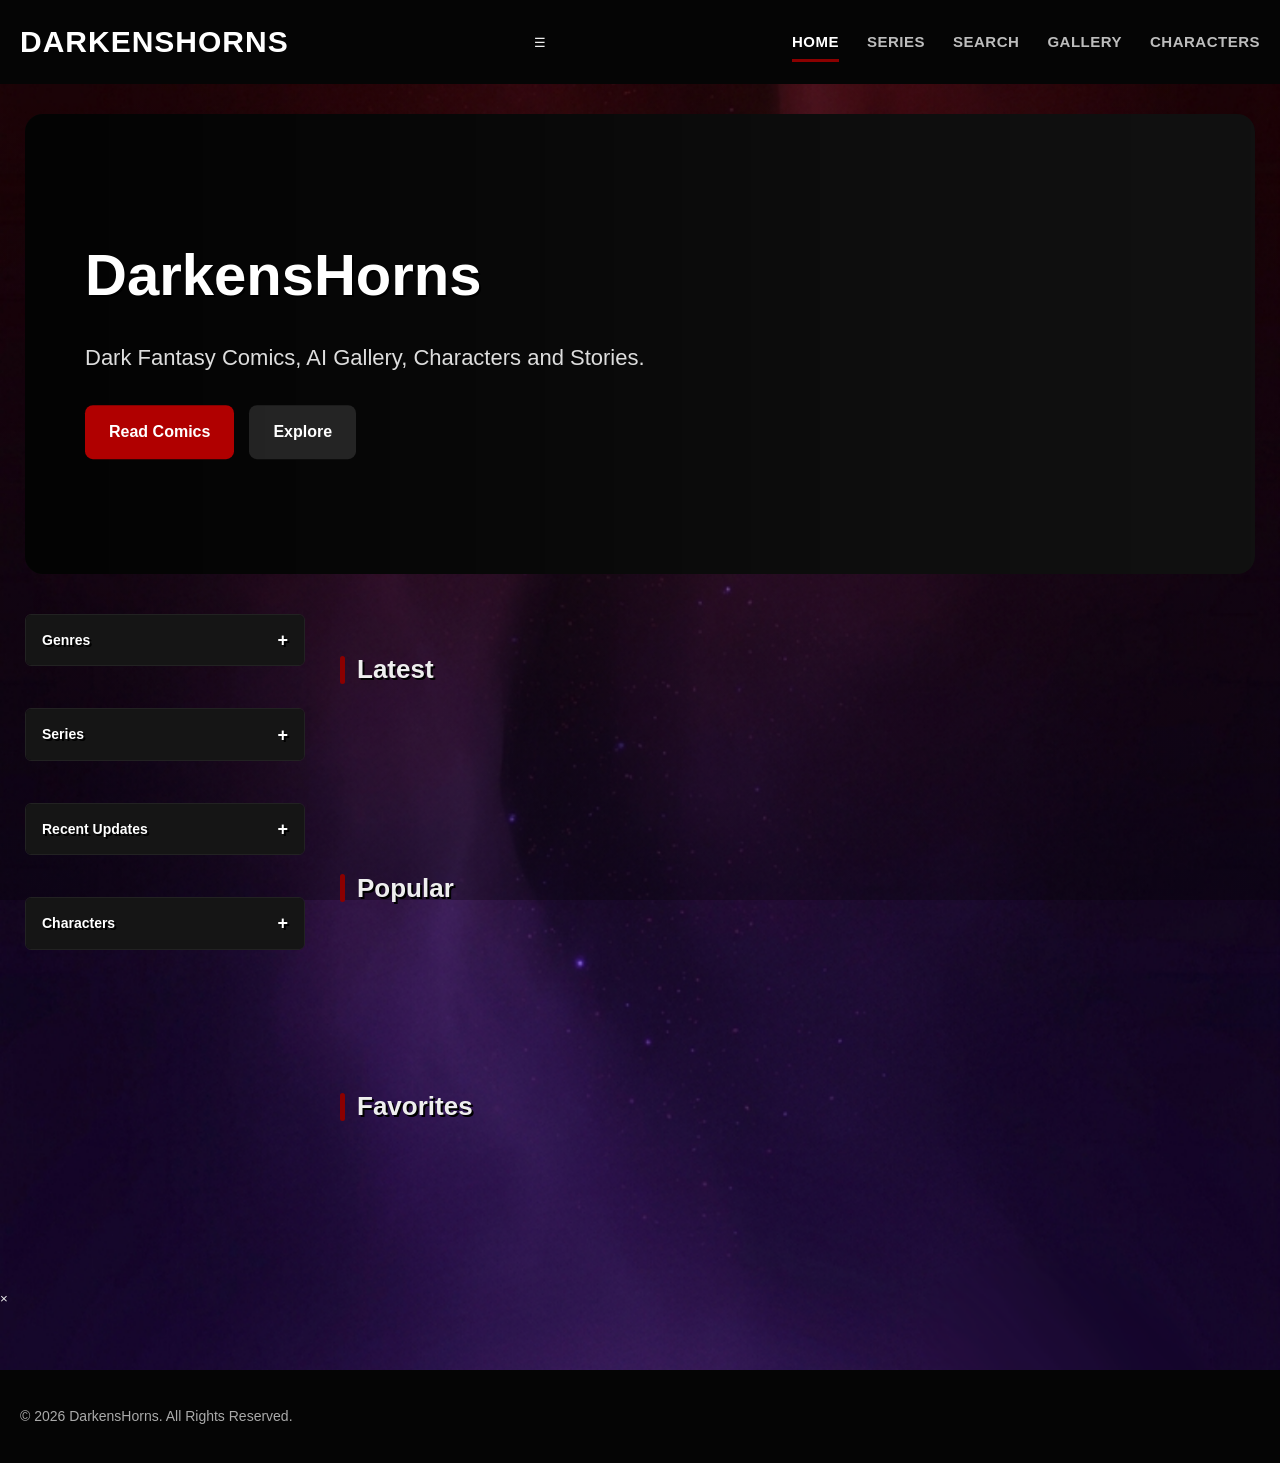
==== commit b0b8670a: "Refactor HTML structure and remove duplicates" ====
--- a/index.html
+++ b/index.html
@@ -1,30 +1,61 @@
 <!DOCTYPE html>
 
 <html lang="en">
+
 <head>
+
 <meta charset="UTF-8">
-<meta name="viewport" content="width=device-width, initial-scale=1.0">
+
+<meta name="viewport"
+content="width=device-width, initial-scale=1.0">
 
 <title>DarkensHorns</title>
 
-<meta name="description" content="DarkensHorns - Dark Comics, AI Gallery, Characters and Stories">
-
-<link rel="icon" href="favicon.ico">
-
-
-<link rel="stylesheet" href="css/variables.css">
-<link rel="stylesheet" href="css/theme.css">
-<link rel="stylesheet" href="css/layout.css">
-<link rel="stylesheet" href="css/header.css">
-<link rel="stylesheet" href="css/navigation.css">
-<link rel="stylesheet" href="css/cards.css">
-<link rel="stylesheet" href="css/gallery.css">
-<link rel="stylesheet" href="css/sidebar.css">
-<link rel="stylesheet" href="css/footer.css">
-<link rel="stylesheet" href="css/animation.css">
-<link rel="stylesheet" href="css/home.css">
-<link rel="stylesheet" href="css/home-banner.css">
-<link rel="stylesheet" href="css/responsive.css">
+<meta name="description"
+content="DarkensHorns - Dark Comics, AI Gallery, Characters and Stories">
+
+<link rel="icon"
+href="favicon.ico">
+
+
+<link rel="stylesheet"
+href="css/variables.css">
+
+<link rel="stylesheet"
+href="css/theme.css">
+
+<link rel="stylesheet"
+href="css/layout.css">
+
+<link rel="stylesheet"
+href="css/header.css">
+
+<link rel="stylesheet"
+href="css/navigation.css">
+
+<link rel="stylesheet"
+href="css/cards.css">
+
+<link rel="stylesheet"
+href="css/gallery.css">
+
+<link rel="stylesheet"
+href="css/sidebar.css">
+
+<link rel="stylesheet"
+href="css/footer.css">
+
+<link rel="stylesheet"
+href="css/animation.css">
+
+<link rel="stylesheet"
+href="css/home.css">
+
+<link rel="stylesheet"
+href="css/home-banner.css">
+
+<link rel="stylesheet"
+href="css/responsive.css">
 
 </head>
 
@@ -37,21 +68,24 @@
 <div class="header-container">
 
 
-<a href="index.html" class="logo">
+<a href="index.html"
+class="logo">
 DarkensHorns
 </a>
 
 
-<button class="menu-toggle" aria-label="Open Menu">
+<button
+class="menu-toggle"
+aria-label="Open Menu">
 ☰
 </button>
 
 
-
 <nav class="main-navigation">
 
 
-<a href="index.html" class="active">
+<a href="index.html"
+class="active">
 Home
 </a>
 
@@ -85,8 +119,6 @@
 
 
 
-
-
 <main class="main-container">
 
 
@@ -94,8 +126,8 @@
 <section id="home-banner">
 
 
-<div id="banner-slider"></div>
-
+<div id="banner-slider">
+</div>
 
 
 <div class="banner-content">
@@ -111,16 +143,17 @@
 </p>
 
 
-
 <div class="hero-buttons">
 
 
-<a href="pages/series.html" class="hero-primary">
+<a href="pages/series.html"
+class="hero-primary">
 Read Comics
 </a>
 
 
-<a href="pages/search.html" class="hero-secondary">
+<a href="pages/search.html"
+class="hero-secondary">
 Explore
 </a>
 
@@ -135,23 +168,22 @@
 
 
 
-
-
 <div class="content-layout">
 
 
 
 <!-- COLUMNA IZQUIERDA -->
 
-
 <aside class="sidebar">
 
 
 
-<section class="sidebar-box sidebar-genres">
-
-
-<h3 class="sidebar-toggle"
+<section
+class="sidebar-box sidebar-genres">
+
+
+<h3
+class="sidebar-toggle"
 tabindex="0"
 role="button"
 aria-expanded="false">
@@ -162,7 +194,8 @@
 </span>
 
 
-<span class="sidebar-arrow">
+<span
+class="sidebar-arrow">
 +
 </span>
 
@@ -170,11 +203,12 @@
 </h3>
 
 
-
 <div class="sidebar-content">
 
 
-<ul id="categories-list" class="category-list">
+<ul
+id="categories-list"
+class="category-list">
 </ul>
 
 
@@ -185,12 +219,12 @@
 
 
 
-
-
-<section class="sidebar-box sidebar-series">
-
-
-<h3 class="sidebar-toggle"
+<section
+class="sidebar-box sidebar-series">
+
+
+<h3
+class="sidebar-toggle"
 tabindex="0"
 role="button"
 aria-expanded="false">
@@ -201,7 +235,8 @@
 </span>
 
 
-<span class="sidebar-arrow">
+<span
+class="sidebar-arrow">
 +
 </span>
 
@@ -209,11 +244,12 @@
 </h3>
 
 
-
 <div class="sidebar-content">
 
 
-<ul id="series-list" class="category-list">
+<ul
+id="series-list"
+class="category-list">
 </ul>
 
 
@@ -224,12 +260,12 @@
 
 
 
-
-
-<section class="sidebar-box sidebar-recent">
-
-
-<h3 class="sidebar-toggle"
+<section
+class="sidebar-box sidebar-recent">
+
+
+<h3
+class="sidebar-toggle"
 tabindex="0"
 role="button"
 aria-expanded="false">
@@ -240,13 +276,13 @@
 </span>
 
 
-<span class="sidebar-arrow">
+<span
+class="sidebar-arrow">
 +
 </span>
 
 
 </h3>
-
 
 
 <div class="sidebar-content">
@@ -263,12 +299,12 @@
 
 
 
-
-
-<section class="sidebar-box sidebar-characters">
-
-
-<h3 class="sidebar-toggle"
+<section
+class="sidebar-box sidebar-characters">
+
+
+<h3
+class="sidebar-toggle"
 tabindex="0"
 role="button"
 aria-expanded="false">
@@ -279,7 +315,8 @@
 </span>
 
 
-<span class="sidebar-arrow">
+<span
+class="sidebar-arrow">
 +
 </span>
 
@@ -287,7 +324,6 @@
 </h3>
 
 
-
 <div class="sidebar-content">
 
 
@@ -306,18 +342,15 @@
 
 
 
-
-
-
-
 <!-- COLUMNA DERECHA -->
 
-
 <section class="content">
 
 
 
-
+<!-- =========================
+     LATEST
+========================= -->
 
 <section class="home-section">
 
@@ -326,30 +359,26 @@
 
 
 <h2 class="section-title">
-Latest Comics
+Latest
 </h2>
 
 
-<a href="pages/series.html">
-View All
-</a>
-
-
-</div>
-
-
-
-<div id="latest-comics" class="comic-grid">
-</div>
-
-
-</section>
-
-
-
-
-
-
+</div>
+
+
+<div
+id="latest-feed"
+class="home-feed">
+</div>
+
+
+</section>
+
+
+
+<!-- =========================
+     POPULAR
+========================= -->
 
 <section class="home-section">
 
@@ -358,30 +387,26 @@
 
 
 <h2 class="section-title">
-Popular Comics
+Popular
 </h2>
 
 
-<a href="pages/series.html">
-View All
-</a>
-
-
-</div>
-
-
-
-<div id="popular-comics" class="comic-grid">
-</div>
-
-
-</section>
-
-
-
-
-
-
+</div>
+
+
+<div
+id="popular-feed"
+class="home-feed">
+</div>
+
+
+</section>
+
+
+
+<!-- =========================
+     FAVORITES
+========================= -->
 
 <section class="home-section">
 
@@ -390,133 +415,58 @@
 
 
 <h2 class="section-title">
-Featured Series
+Favorites
 </h2>
 
 
-<a href="pages/series.html">
-View All
-</a>
-
-
-</div>
-
-
-
-<div id="featured-series" class="comic-grid">
-</div>
-
-
-</section>
-
-
-
-
-
-
-
-<section class="home-section">
-
-
-<div class="section-header">
-
-
-<h2 class="section-title">
-Latest Gallery
-</h2>
-
-
-<a href="pages/gallery.html">
-View All
-</a>
-
-
-</div>
-
-
-
-<div id="latest-gallery" class="gallery-grid">
-</div>
-
-
-</section>
-
-
-
-
-
-
-
-<section class="home-section">
-
-
-<div class="section-header">
-
-
-<h2 class="section-title">
-Popular Gallery
-</h2>
-
-
-<a href="pages/gallery.html">
-View All
-</a>
-
-
-</div>
-
-
-
-<div id="popular-gallery" class="gallery-grid">
-</div>
-
-
-</section>
-
-
-
-
-
-
-</section>
-
-
-
-</div>
-
-
+</div>
+
+
+<div
+id="favorite-feed"
+class="home-feed">
+</div>
+
+
+</section>
+
+
+
+</section>
+
+</div>
 
 </main>
 
 
 
-
-
-
-
-<div id="comic-modal" class="modal">
+<!-- =========================
+     MODAL
+========================= -->
+
+<div
+id="comic-modal"
+class="modal">
 
 
 <div class="modal-content">
 
 
-<button class="modal-close">
+<button
+class="modal-close">
 ×
 </button>
 
 
-<div id="modal-body">
-</div>
-
-
-</div>
-
-
-</div>
-
-
-
-
+<div
+id="modal-body">
+</div>
+
+
+</div>
+
+
+</div>
 
 
 
@@ -535,10 +485,6 @@
 
 
 </footer>
-
-
-
-
 
 
 
@@ -548,16 +494,12 @@
 </script>
 
 
-
 <script
 type="module"
 src="js/home-banner.js">
 </script>
 
 
-
 </body>
 
 </html>
-
-
--- a/css/gallery.css
+++ b/css/gallery.css
@@ -3,168 +3,218 @@
  * GALLERY
  *************************************************/
 
-
-/* =========================
-   GALLERY GRID HOME
-========================= */
-
 .gallery-grid {
 
-    display:grid;
+    display: grid;
 
     grid-template-columns:
-    repeat(
-        auto-fill,
-        minmax(
-            160px,
-            1fr
-        )
-    );
-
-    gap:20px;
-
-}
-
+        repeat(
+            auto-fill,
+            minmax(160px, 1fr)
+        );
+
+    gap: 20px;
+
+}
 
 
 /* =========================
    GALLERY CARD
 ========================= */
 
-
 .gallery-card {
 
-    background:
-        var(--bg-card);
-
-    border:
-        1px solid
-        var(--border-color);
-
-    border-radius:
-        var(--radius-medium);
-
-    overflow:hidden;
-
-    transition:
-        var(--transition-normal);
+    background: var(--bg-card);
+
+    border: 1px solid var(--border-color);
+
+    border-radius: var(--radius-medium);
+
+    overflow: hidden;
+
+    transition: var(--transition-normal);
 
 }
 
 
 .gallery-card:hover {
 
-    transform:
-        translateY(-5px);
-
-    box-shadow:
-        var(--shadow-large);
-
-}
-
+    transform: translateY(-5px);
+
+    box-shadow: var(--shadow-large);
+
+    border-color: var(--accent);
+
+}
 
 
 /* =========================
    COVER
 ========================= */
 
-
-.gallery-cover {
-
-    aspect-ratio:
-        1 / 1;
-
-    overflow:hidden;
-
-    background:
-        #222;
+.gallery-card-cover {
+
+    position: relative;
+
+    overflow: hidden;
+
+    aspect-ratio: 1 / 1;
+
+    background: #222;
+
+}
+
+
+.gallery-card-cover img {
+
+    width: 100%;
+
+    height: 100%;
+
+    object-fit: cover;
+
+    display: block;
+
+    transition: .4s;
+
+}
+
+
+.gallery-card:hover
+.gallery-card-cover img {
+
+    transform: scale(1.06);
+
+}
+
+
+/* =========================
+   INFO
+========================= */
+
+.gallery-card-info {
+
+    padding: 12px;
+
+}
+
+
+.gallery-card-title {
+
+    margin: 0 0 6px;
+
+    font-size: 1rem;
+
+    color: var(--text-main);
+
+}
+
+
+.gallery-card-description {
+
+    margin: 0;
+
+    color: var(--text-secondary);
+
+    font-size: .85rem;
+
+    line-height: 1.4;
+
+}
+
+
+.gallery-card-footer {
+
+    margin-top: 10px;
+
+    color: var(--accent);
+
+    font-size: .8rem;
+
+    font-weight: bold;
+
+}
+
+
+/* =========================
+   LINK
+========================= */
+
+.gallery-card-link {
+
+    display: block;
+
+    color: inherit;
+
+    text-decoration: none;
+
+}
+
+
+/* =========================
+   GALLERY PAGE
+========================= */
+
+.gallery-page {
+
+    width: 100%;
+
+    max-width: 1200px;
+
+    margin: auto;
+
+    padding: 30px 20px;
 
 }
 
 
 .gallery-cover img {
 
-    width:100%;
-
-    height:100%;
-
-    object-fit:cover;
-
-    transition:
-        .3s ease;
-
-}
-
-
-.gallery-card:hover img {
-
-    transform:
-        scale(1.05);
-
-}
-
-
-
-/* =========================
-   INFO
-========================= */
-
-
-.gallery-info {
-
-    padding:
-        12px;
-
-}
-
-
-.gallery-title {
-
-    font-size:
-        1rem;
-
-    color:
-        var(--text-main);
-
-    font-weight:
-        bold;
-
-}
-
-
-.gallery-description {
-
-    font-size:
-        .85rem;
-
-    color:
-        var(--text-secondary);
-
-}
-
-
-
-/* =========================
-   MOBILE
-========================= */
-
-
-@media(max-width:768px){
-
-    .gallery-grid {
-
-        grid-template-columns:
+    width: 100%;
+
+    max-width: 350px;
+
+    border-radius: 12px;
+
+}
+
+
+/* =========================
+   COLLECTIONS
+========================= */
+
+.gallery-collections {
+
+    display: grid;
+
+    grid-template-columns:
         repeat(
-            2,
-            minmax(
-                0,
-                1fr
-            )
+            auto-fill,
+            minmax(180px, 1fr)
         );
 
-        gap:
-        12px;
-
-    }
-
-}
+    gap: 20px;
+
+}
+
+
+.gallery-collection-card {
+
+    background: var(--bg-card);
+
+    border-radius: 12px;
+
+    overflow: hidden;
+
+}
+
+
+.gallery-collection-card img {
+
+    width: 100%;
+
+    aspect-ratio: 1 / 1;
+
+    object-fit: cover;
+
+}
